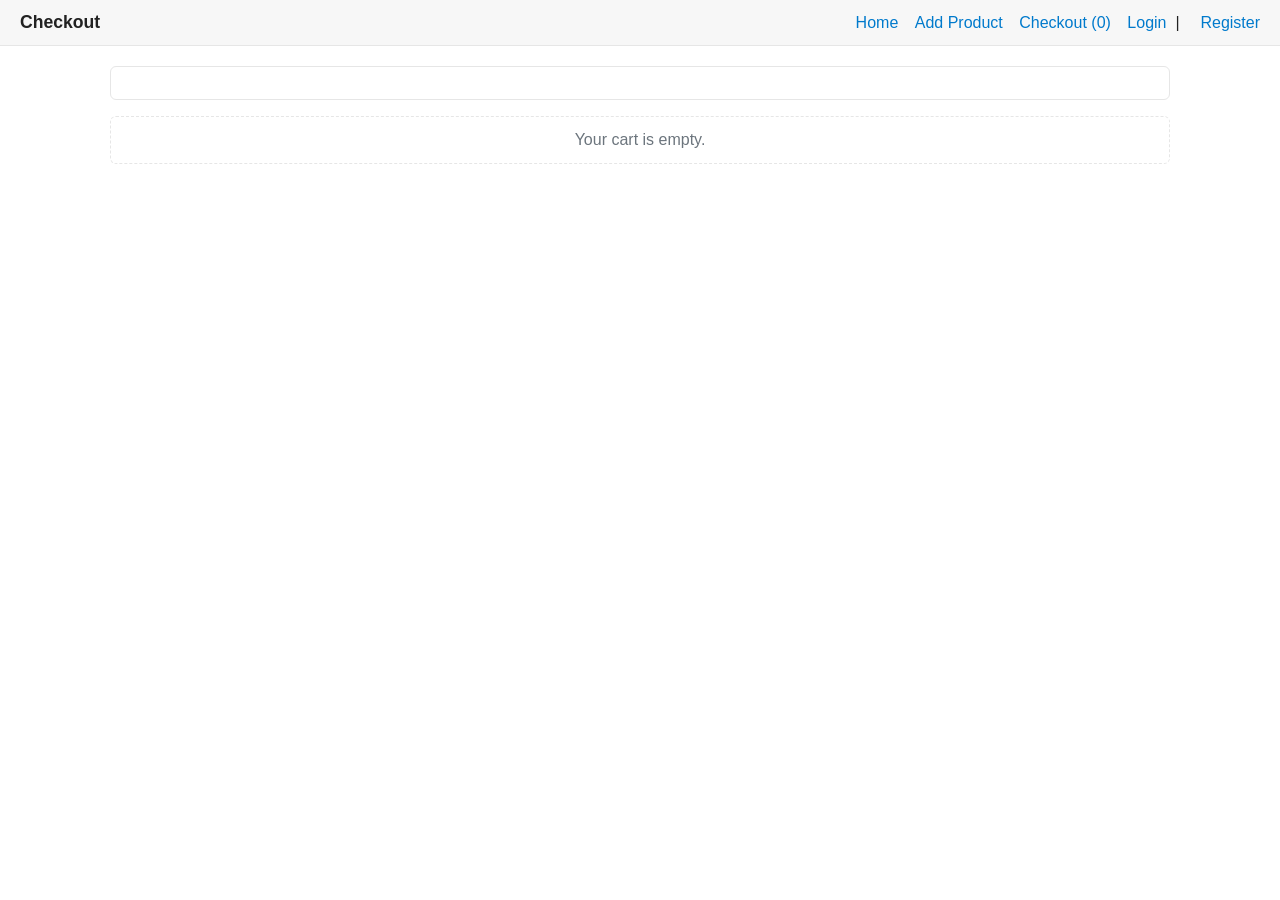
==== checkout.html @ 92d8baeb "Add register page with sequential validation" ====
<!doctype html>
<html lang="en">
<head>
  <meta charset="utf-8" />
  <meta name="viewport" content="width=device-width,initial-scale=1" />
  <title>Checkout</title>
  <link rel="stylesheet" href="css/style.css" />
</head>
<body>
  <header class="site-header">
    <h1>Checkout</h1>
    <nav>
      <a href="index.html">Home</a>
      <a href="add-product.html">Add Product</a>
      <a href="checkout.html">Checkout (<span id="cart-count">0</span>)</a>
      <span id="user-area"></span>
    </nav>
  </header>

  <main>
    <section id="cart-area"></section>

    <section id="payment" style="display:none">
      <h2>Payment</h2>
      <label><input type="radio" name="method" value="ewallet" checked /> E-Wallet</label>
      <label><input type="radio" name="method" value="bank" /> Bank (QR)</label>

      <div id="ewallet-form">
        <label>Wallet ID / Email
          <input id="wallet-id" type="text" required />
        </label>
      </div>

      <div id="bank-qr" style="display:none">
        <p>Scan this QR with your banking app:</p>
        <div class="qr-placeholder">[QR CODE]</div>
      </div>

      <div class="actions">
        <button id="pay" class="btn primary">Pay</button>
      </div>
    </section>

    <p id="empty-msg" class="muted">Your cart is empty.</p>
  </main>

  <script src="js/app.js"></script>
  <script>
    const cartArea = document.getElementById('cart-area');
    const emptyMsg = document.getElementById('empty-msg');
    const paymentSection = document.getElementById('payment');
    const methodEls = document.querySelectorAll('input[name="method"]');

    const renderCart = () => {
      const cart = getCart();
      cartArea.innerHTML = '';
      if (!cart || cart.length === 0) {
        emptyMsg.style.display = 'block';
        paymentSection.style.display = 'none';
        return;
      }
      emptyMsg.style.display = 'none';
      paymentSection.style.display = '';
      const products = getProducts();
      let total = 0;
      cart.forEach(item => {
        const p = products.find(x => x.id === item.id);
        if (!p) return;
        total += p.price * item.qty;
        const row = document.createElement('div');
        row.className = 'cart-row';
        const opts = item.options || {};
        const optsLabel = [];
        if (opts.size) optsLabel.push('Size: ' + escapeHtml(opts.size));
        if (opts.color) optsLabel.push('Color: ' + escapeHtml(opts.color));
        const optsText = optsLabel.length ? ` (${optsLabel.join(', ')})` : '';
        row.innerHTML = `${escapeHtml(p.name)}${optsText} x ${item.qty} — $${(p.price * item.qty).toFixed(2)}`;
        cartArea.appendChild(row);
      });
      const totalEl = document.createElement('h3');
      totalEl.textContent = 'Total: $' + total.toFixed(2);
      cartArea.appendChild(totalEl);
    }

    // payment method toggles
    methodEls.forEach(el => el.addEventListener('change', () => {
      const val = document.querySelector('input[name="method"]:checked').value;
      document.getElementById('ewallet-form').style.display = val === 'ewallet' ? '' : 'none';
      document.getElementById('bank-qr').style.display = val === 'bank' ? '' : 'none';
    }));

    document.getElementById('pay').addEventListener('click', () => {
      const method = document.querySelector('input[name="method"]:checked').value;
      if (method === 'ewallet') {
        const wallet = document.getElementById('wallet-id').value.trim();
        if (!wallet) return alert('Enter wallet ID or email');
      }
      // Simulate payment success
      alert('Payment successful');
      saveCart([]);
      updateCartCount();
      renderCart();
    });

    renderCart();
    updateCartCount();
  </script>
</body>
</html>
---- css/style.css ----
/* Basic site styles */
:root{
  --bg:#ffffff;
  --muted:#6c757d;
  --accent:#007acc;
  --danger:#d9534f;
  --border:#e6e6e6;
  --radius:6px;
}
*{box-sizing:border-box}
body{
  font-family:Segoe UI,Roboto,Arial,sans-serif;
  margin:0;padding:0;color:#222;background:var(--bg);
  -webkit-font-smoothing:antialiased;-moz-osx-font-smoothing:grayscale;
}
.site-header{
  display:flex;justify-content:space-between;align-items:center;padding:12px 20px;background:#f7f7f7;border-bottom:1px solid var(--border);
}
.site-header h1{margin:0;font-size:1.1rem}
.site-header nav a{margin-left:12px;text-decoration:none;color:var(--accent)}
main{padding:20px;max-width:1100px;margin:0 auto}

/* Layout grid */
.grid{display:grid;grid-template-columns:repeat(auto-fill,minmax(220px,1fr));gap:16px}

/* Card */
.card{border:1px solid var(--border);padding:12px;border-radius:var(--radius);background:#fff;display:flex;flex-direction:column}
.card img{width:100%;height:140px;object-fit:cover;border-radius:4px}
.card h3{margin:8px 0;font-size:1.05rem}
.card .meta{color:var(--muted);font-size:0.9rem;margin-bottom:6px}
.price{font-weight:700;margin:6px 0}

/* Buttons */
.btn{padding:8px 12px;border-radius:4px;border:1px solid var(--accent);background:transparent;color:var(--accent);cursor:pointer}
.btn.primary{background:var(--accent);color:#fff;border-color:var(--accent);padding:10px 16px;font-weight:600;border-radius:6px;box-shadow:0 4px 12px rgba(0,122,204,0.12)}
.btn.primary:hover{filter:brightness(.95);transform:translateY(-1px)}
.btn[disabled]{opacity:0.6;cursor:not-allowed}

/* Forms & panels */
.panel{background:#fff;border:1px solid var(--border);border-radius:var(--radius);padding:16px;margin-bottom:18px}
.multistep label{display:block;margin:8px 0;font-size:0.95rem}
input[type="text"], input[type="number"], input[type="url"], textarea, select{
  width:100%;padding:10px;border:1px solid #ccc;border-radius:6px;font-size:1rem;margin-top:6px;height:42px;transition:box-shadow .12s ease,border-color .12s ease;
}
textarea{min-height:100px;resize:vertical;padding:10px;height:auto}
.actions{margin-top:12px}
.muted{color:var(--muted)}

/* Small helpers */
.qr-placeholder{width:180px;height:180px;border:2px dashed #666;display:flex;align-items:center;justify-content:center}
.cart-row{padding:6px 0;border-bottom:1px solid var(--border)}

/* Validation styles */
.input-error{border-color:var(--danger) !important; box-shadow:0 0 0 2px rgba(217,83,79,0.05);} 
.error-msg{color:var(--danger);font-size:0.9rem;margin-top:6px;font-weight:600}
input:disabled, select:disabled, textarea:disabled{opacity:0.7}

/* Auth form styles (Login/Register) */
.auth-wrapper{min-height:calc(100vh - 72px);display:flex;align-items:center;justify-content:center;padding:24px}
main form, .auth-card{
  max-width:420px;width:100%;margin:0 auto;background:#fff;border:1px solid var(--border);border-radius:var(--radius);padding:20px;box-shadow:0 6px 18px rgba(0,0,0,0.04)
}
main form h2{margin-top:0;font-size:1.25rem;margin-bottom:12px;text-align:center}
main form label{display:block;margin:10px 0;font-weight:600}

/* two-column rows for form fields: fixed label column + flexible input column */
.form-row{display:flex;align-items:center;justify-content:space-between;gap:16px;margin:12px 0}
.form-label{width:140px;flex:0 0 140px;text-align:right;padding-right:12px;font-weight:600}
.form-field{flex:1;min-width:0;display:flex;flex-direction:column}
.form-field input, .form-field textarea, .form-field select{width:100%;}

main form .actions{display:flex;justify-content:flex-end;align-items:center;gap:8px;margin-top:20px}
.auth-footer{margin-top:14px;text-align:center;color:var(--muted);font-size:0.95rem}
.auth-footer a{color:var(--accent);text-decoration:none}

/* stack labels and inputs on narrow screens */
@media (max-width:640px){
  .form-row{flex-direction:column;align-items:stretch}
  .form-label{width:auto;text-align:left;padding-right:0}
  main form .actions{justify-content:center}
  main form .actions .btn{width:100%;}
  main form{padding:14px}
}
input:focus, textarea:focus, select:focus{outline:none;box-shadow:0 0 0 3px rgba(0,122,204,0.08);border-color:var(--accent)}

/* Checkout styles */
#cart-area{background:#fff;border:1px solid var(--border);padding:16px;border-radius:var(--radius);margin-bottom:16px}
#cart-area .cart-row{display:flex;justify-content:space-between;align-items:center;padding:10px 0;border-bottom:1px solid var(--border)}
#cart-area .cart-row .name{font-weight:600}
#cart-area .cart-row .meta{color:var(--muted);font-size:0.9rem;margin-left:8px}
#cart-area .cart-row:last-child{border-bottom:none}
#cart-area h3{margin-top:12px;text-align:right}
#empty-msg{padding:14px;background:#fff;border:1px dashed var(--border);border-radius:var(--radius);text-align:center}

#payment{background:#fff;border:1px solid var(--border);padding:16px;border-radius:var(--radius);margin-bottom:16px}
#payment label{display:block;margin:10px 0}
#payment .actions{display:flex;justify-content:flex-end}
#payment .qr-placeholder{width:220px;height:220px;border-radius:8px;border:1px dashed #888;display:flex;align-items:center;justify-content:center;margin:12px 0}

/* Smaller QR on mobile */
@media (max-width:640px){
  .grid{grid-template-columns:repeat(auto-fill,minmax(160px,1fr));}
  .site-header{padding:10px}
  main{padding:12px}
  main form{margin:12px;padding:14px}
  #cart-area .cart-row{flex-direction:column;align-items:flex-start}
  #payment .qr-placeholder{width:100%;height:160px}
}
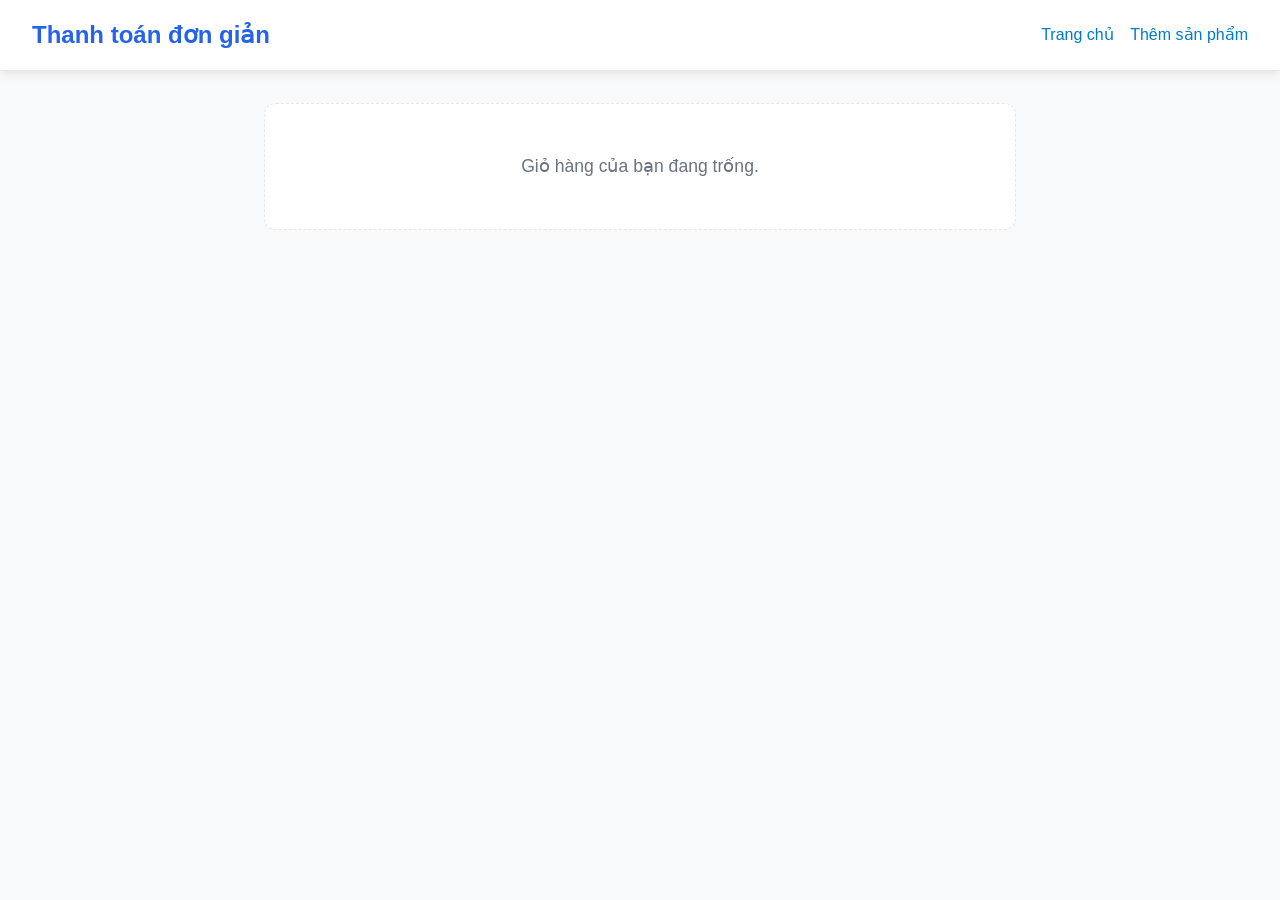
==== commit 27c384a1: "Change greeting from 'Hello' to 'Goodbye'" ====
--- a/checkout.html
+++ b/checkout.html
@@ -1,109 +1,891 @@
 <!doctype html>
-<html lang="en">
+<html lang="vi">
 <head>
   <meta charset="utf-8" />
   <meta name="viewport" content="width=device-width,initial-scale=1" />
-  <title>Checkout</title>
+  <title>Thanh toán đơn giản</title>
   <link rel="stylesheet" href="css/style.css" />
+  <style>
+    /* Reset và base styles */
+    * {
+      box-sizing: border-box;
+      margin: 0;
+      padding: 0;
+    }
+    
+    body {
+      font-family: -apple-system, BlinkMacSystemFont, 'Segoe UI', Roboto, sans-serif;
+      line-height: 1.6;
+      color: #333;
+      background-color: #f8f9fa;
+    }
+    
+    .site-header {
+      background: white;
+      padding: 1rem 2rem;
+      box-shadow: 0 2px 10px rgba(0,0,0,0.1);
+      display: flex;
+      justify-content: space-between;
+      align-items: center;
+      margin-bottom: 2rem;
+    }
+    
+    .site-header h1 {
+      font-size: 1.5rem;
+      color: #2563eb;
+    }
+    
+    nav a {
+      margin-left: 1.5rem;
+      text-decoration: none;
+      color: #4b5563;
+      font-weight: 500;
+    }
+    
+    nav a:hover {
+      color: #2563eb;
+    }
+    
+    main {
+      max-width: 800px;
+      margin: 0 auto;
+      padding: 0 1.5rem 2rem;
+    }
+    
+    /* Form container */
+    .checkout-form {
+      background: white;
+      padding: 2rem;
+      border-radius: 12px;
+      box-shadow: 0 4px 20px rgba(0,0,0,0.08);
+    }
+    
+    .checkout-form h2 {
+      color: #1f2937;
+      margin-bottom: 1.5rem;
+      padding-bottom: 0.75rem;
+      border-bottom: 2px solid #e5e7eb;
+      font-size: 1.5rem;
+    }
+    
+    .form-section {
+      margin-bottom: 2rem;
+    }
+    
+    .section-title {
+      display: flex;
+      align-items: center;
+      margin-bottom: 1.25rem;
+      color: #374151;
+      font-size: 1.1rem;
+      font-weight: 600;
+    }
+    
+    .section-title svg {
+      margin-right: 0.75rem;
+      color: #2563eb;
+    }
+    
+    /* Form groups */
+    .form-group {
+      margin-bottom: 1.5rem;
+    }
+    
+    .form-group label {
+      display: block;
+      margin-bottom: 0.5rem;
+      font-weight: 500;
+      color: #4b5563;
+    }
+    
+    .form-group input[type="text"],
+    .form-group input[type="email"],
+    .form-group input[type="tel"],
+    .form-group select,
+    .form-group textarea {
+      width: 100%;
+      padding: 0.875rem;
+      border: 1.5px solid #d1d5db;
+      border-radius: 8px;
+      font-size: 1rem;
+      transition: all 0.2s;
+      background: white;
+    }
+    
+    .form-group input:focus,
+    .form-group select:focus,
+    .form-group textarea:focus {
+      outline: none;
+      border-color: #2563eb;
+      box-shadow: 0 0 0 3px rgba(37, 99, 235, 0.1);
+    }
+    
+    .form-group input.error,
+    .form-group select.error,
+    .form-group textarea.error {
+      border-color: #dc2626;
+    }
+    
+    .error-message {
+      color: #dc2626;
+      font-size: 0.875rem;
+      margin-top: 0.375rem;
+      display: none;
+    }
+    
+    /* Radio button group */
+    .radio-group {
+      display: flex;
+      gap: 1.5rem;
+      flex-wrap: wrap;
+    }
+    
+    .radio-option {
+      flex: 1;
+      min-width: 200px;
+    }
+    
+    .radio-option input[type="radio"] {
+      display: none;
+    }
+    
+    .radio-label {
+      display: block;
+      padding: 1.25rem;
+      border: 2px solid #e5e7eb;
+      border-radius: 8px;
+      cursor: pointer;
+      transition: all 0.2s;
+    }
+    
+    .radio-label:hover {
+      border-color: #2563eb;
+      background: #f0f9ff;
+    }
+    
+    .radio-label.selected {
+      border-color: #2563eb;
+      background: #eff6ff;
+    }
+    
+    .radio-label .title {
+      font-weight: 600;
+      margin-bottom: 0.25rem;
+      color: #1f2937;
+    }
+    
+    .radio-label .desc {
+      font-size: 0.9rem;
+      color: #6b7280;
+    }
+    
+    /* Address cascade */
+    .address-cascade {
+      display: grid;
+      grid-template-columns: repeat(auto-fit, minmax(200px, 1fr));
+      gap: 1rem;
+      margin-bottom: 1rem;
+    }
+    
+    /* Conditional shipping info */
+    .shipping-info {
+      padding: 1.5rem;
+      background: #f9fafb;
+      border-radius: 8px;
+      border: 1px solid #e5e7eb;
+      margin-top: 1rem;
+      animation: fadeIn 0.3s ease;
+    }
+    
+    @keyframes fadeIn {
+      from { opacity: 0; transform: translateY(-10px); }
+      to { opacity: 1; transform: translateY(0); }
+    }
+    
+    /* Order summary - SIMPLIFIED */
+    .order-summary-simple {
+      background: #f8fafc;
+      padding: 1.5rem;
+      border-radius: 8px;
+      margin-top: 2rem;
+      border: 1px solid #e2e8f0;
+    }
+
+    /* Layout: form + summary */
+    .checkout-layout {
+      display: flex;
+      gap: 1.5rem;
+      align-items: flex-start;
+      margin-top: 0.5rem;
+    }
+
+    .checkout-form {
+      flex: 2 1 0px;
+      margin-top: 0;
+    }
+
+    .order-summary-simple {
+      flex: 1 0 280px;
+      margin-top: 0;
+      position: sticky;
+      top: 1.25rem;
+      height: fit-content;
+    }
+    
+    .summary-total {
+      display: flex;
+      justify-content: space-between;
+      align-items: center;
+      font-size: 1.25rem;
+      font-weight: 700;
+      color: #1f2937;
+    }
+    
+    .summary-total .amount {
+      color: #2563eb;
+      font-size: 1.5rem;
+    }
+    
+    /* Submit button */
+    .submit-btn {
+      width: 100%;
+      padding: 1rem;
+      background: #2563eb;
+      color: white;
+      border: none;
+      border-radius: 8px;
+      font-size: 1.125rem;
+      font-weight: 600;
+      cursor: pointer;
+      transition: background 0.2s;
+      margin-top: 2rem;
+    }
+    
+    .submit-btn:hover {
+      background: #1d4ed8;
+    }
+    
+    .submit-btn:disabled {
+      background: #9ca3af;
+      cursor: not-allowed;
+    }
+    
+    /* Message */
+    #empty-msg {
+      text-align: center;
+      color: #6b7280;
+      font-size: 1.1rem;
+      padding: 3rem;
+      background: white;
+      border-radius: 12px;
+    }
+    
+    /* Responsive */
+    @media (max-width: 640px) {
+      .site-header {
+        flex-direction: column;
+        gap: 1rem;
+        text-align: center;
+      }
+      
+      nav a {
+        margin: 0 0.75rem;
+      }
+      
+      .checkout-form {
+        padding: 1.5rem;
+      }
+      
+      .address-cascade {
+        grid-template-columns: 1fr;
+      }
+      
+      .radio-group {
+        flex-direction: column;
+      }
+      
+      .radio-option {
+        min-width: 100%;
+      }
+    }
+  </style>
 </head>
 <body>
   <header class="site-header">
-    <h1>Checkout</h1>
+    <h1>Thanh toán đơn giản</h1>
     <nav>
-      <a href="index.html">Home</a>
-      <a href="add-product.html">Add Product</a>
-      <a href="checkout.html">Checkout (<span id="cart-count">0</span>)</a>
+      <a href="index.html">Trang chủ</a>
+      <a href="add-product.html">Thêm sản phẩm</a>
       <span id="user-area"></span>
     </nav>
   </header>
 
   <main>
-    <section id="cart-area"></section>
-
-    <section id="payment" style="display:none">
-      <h2>Payment</h2>
-      <label><input type="radio" name="method" value="ewallet" checked /> E-Wallet</label>
-      <label><input type="radio" name="method" value="bank" /> Bank (QR)</label>
-
-      <div id="ewallet-form">
-        <label>Wallet ID / Email
-          <input id="wallet-id" type="text" required />
-        </label>
+    <div id="empty-msg" class="muted" style="display:none">Giỏ hàng của bạn đang trống.</div>
+    
+    <div class="checkout-layout" style="display:none">
+      <form id="checkout-form" class="checkout-form">
+      <!-- THÔNG TIN KHÁCH HÀNG -->
+      <div class="form-section">
+        <h2>Thông tin khách hàng</h2>
+        
+        <div class="form-group">
+          <label for="fullName">Họ và tên *</label>
+          <input type="text" id="fullName" name="fullName" placeholder="Nguyễn Văn A" required />
+          <div class="error-message" id="name-error">Vui lòng nhập họ tên</div>
+        </div>
+        
+        <div class="form-group">
+          <label for="phone">Số điện thoại *</label>
+          <input type="tel" id="phone" name="phone" placeholder="0912345678" required />
+          <div class="error-message" id="phone-error">Vui lòng nhập số điện thoại hợp lệ (10-11 số)</div>
+        </div>
+        
+        <div class="form-group">
+          <label for="email">Email *</label>
+          <input type="email" id="email" name="email" placeholder="nguyenvana@email.com" required />
+          <div class="error-message" id="email-error">Vui lòng nhập email hợp lệ</div>
+        </div>
       </div>
-
-      <div id="bank-qr" style="display:none">
-        <p>Scan this QR with your banking app:</p>
-        <div class="qr-placeholder">[QR CODE]</div>
+      
+      <!-- PHƯƠNG THỨC NHẬN HÀNG -->
+      <div class="form-section">
+        <h2>Phương thức nhận hàng</h2>
+        
+        <div class="radio-group">
+          <div class="radio-option">
+            <input type="radio" id="delivery-shipping" name="deliveryMethod" value="shipping" />
+            <label for="delivery-shipping" class="radio-label">
+              <div class="title">🚚 Giao hàng tận nơi</div>
+              <div class="desc">Nhận hàng tại địa chỉ của bạn</div>
+            </label>
+          </div>
+          
+          <div class="radio-option">
+            <input type="radio" id="delivery-pickup" name="deliveryMethod" value="pickup" />
+            <label for="delivery-pickup" class="radio-label">
+              <div class="title">🏪 Nhận tại cửa hàng</div>
+              <div class="desc">Đến lấy tại địa chỉ cửa hàng</div>
+            </label>
+          </div>
+        </div>
       </div>
-
-      <div class="actions">
-        <button id="pay" class="btn primary">Pay</button>
+      
+      <!-- THÔNG TIN GIAO HÀNG (chỉ hiện khi chọn giao hàng) -->
+      <div id="shipping-info-section" class="form-section">
+        <h2>Thông tin giao hàng</h2>
+        
+        <div class="shipping-info">
+          <div class="address-cascade">
+            <div class="form-group">
+              <label for="province">Tỉnh/Thành phố *</label>
+              <select id="province" name="province" required>
+                <option value="">Chọn tỉnh/thành phố</option>
+                <option value="hanoi">Hà Nội</option>
+                <option value="hcm">TP Hồ Chí Minh</option>
+                <option value="danang">Đà Nẵng</option>
+                <option value="haiphong">Hải Phòng</option>
+                <option value="cantho">Cần Thơ</option>
+              </select>
+              <div class="error-message" id="province-error">Vui lòng chọn tỉnh/thành phố</div>
+            </div>
+            
+            <div class="form-group">
+              <label for="district">Quận/Huyện *</label>
+              <select id="district" name="district" required disabled>
+                <option value="">Chọn quận/huyện</option>
+              </select>
+              <div class="error-message" id="district-error">Vui lòng chọn quận/huyện</div>
+            </div>
+            
+            <div class="form-group">
+              <label for="ward">Phường/Xã *</label>
+              <select id="ward" name="ward" required disabled>
+                <option value="">Chọn phường/xã</option>
+              </select>
+              <div class="error-message" id="ward-error">Vui lòng chọn phường/xã</div>
+            </div>
+          </div>
+          
+          <div class="form-group">
+            <label for="address">Địa chỉ chi tiết *</label>
+            <input type="text" id="address" name="address" placeholder="Số nhà, tên đường, tòa nhà..." required />
+            <div class="error-message" id="address-error">Vui lòng nhập địa chỉ chi tiết</div>
+          </div>
+          
+          <div class="form-group">
+            <label for="addressNote">Ghi chú địa chỉ (tùy chọn)</label>
+            <textarea id="addressNote" name="addressNote" rows="3" placeholder="Ví dụ: Chung cư A, lầu 3, gần siêu thị B..."></textarea>
+          </div>
+        </div>
       </div>
-    </section>
-
-    <p id="empty-msg" class="muted">Your cart is empty.</p>
+      
+      <!-- THÔNG TIN CỬA HÀNG (chỉ hiện khi chọn nhận tại cửa hàng) -->
+      <div id="pickup-info-section" class="form-section" style="display:none">
+        <h2>Thông tin nhận hàng</h2>
+        
+        <div class="shipping-info">
+          <div class="form-group">
+            <label>Địa chỉ cửa hàng</label>
+            <div style="padding: 1rem; background: white; border-radius: 6px; border: 1px solid #e5e7eb;">
+              <p style="font-weight: 600; margin-bottom: 0.5rem;">📍 Cửa hàng chính</p>
+              <p>123 Đường ABC, Quận 1, TP. Hồ Chí Minh</p>
+              <p style="color: #6b7280; font-size: 0.9rem; margin-top: 0.5rem;">
+                ⏰ Giờ mở cửa: 8:00 - 22:00 (Thứ 2 - Chủ nhật)
+              </p>
+            </div>
+          </div>
+          
+          <div class="form-group">
+            <label for="pickupNote">Ghi chú (tùy chọn)</label>
+            <textarea id="pickupNote" name="pickupNote" rows="2" placeholder="Ví dụ: Nhận hàng sau 18:00..."></textarea>
+          </div>
+        </div>
+      </div>
+      
+      <!-- TỔNG ĐƠN HÀNG (ĐƠN GIẢN) -->
+        <!-- NÚT XÁC NHẬN -->
+        <button type="submit" class="submit-btn">Xác nhận đơn hàng</button>
+      </form>
+
+      <aside class="order-summary-simple">
+        <div class="summary-total">
+          <span>Tổng thanh toán:</span>
+          <span class="amount" id="order-total">$0.00</span>
+        </div>
+        <p style="color: #6b7280; font-size: 0.9rem; margin-top: 0.5rem; text-align: center;">
+          Đã bao gồm thuế (nếu có)
+        </p>
+      </aside>
+    </div>
   </main>
 
-  <script src="js/app.js"></script>
   <script>
-    const cartArea = document.getElementById('cart-area');
-    const emptyMsg = document.getElementById('empty-msg');
-    const paymentSection = document.getElementById('payment');
-    const methodEls = document.querySelectorAll('input[name="method"]');
-
-    const renderCart = () => {
+    // Cart functions (giữ nguyên từ file cũ)
+    function getCart() {
+      try {
+        return JSON.parse(localStorage.getItem('cart')) || [];
+      } catch {
+        return [];
+      }
+    }
+    
+    function getProducts() {
+      try {
+        return JSON.parse(localStorage.getItem('products')) || [];
+      } catch {
+        return [];
+      }
+    }
+    
+    function escapeHtml(text) {
+      const div = document.createElement('div');
+      div.textContent = text;
+      return div.innerHTML;
+    }
+    
+    function updateCartCount() {
       const cart = getCart();
-      cartArea.innerHTML = '';
+      const count = cart.reduce((sum, item) => sum + (item.qty || 1), 0);
+      const countEl = document.getElementById('cart-count');
+      if (countEl) countEl.textContent = count;
+    }
+
+    // Khởi tạo trang
+    document.addEventListener('DOMContentLoaded', function() {
+      const cart = getCart();
+      const emptyMsg = document.getElementById('empty-msg');
+      const checkoutLayout = document.querySelector('.checkout-layout');
+      const checkoutFormEl = document.getElementById('checkout-form');
+      
       if (!cart || cart.length === 0) {
         emptyMsg.style.display = 'block';
-        paymentSection.style.display = 'none';
-        return;
-      }
-      emptyMsg.style.display = 'none';
-      paymentSection.style.display = '';
+        if (checkoutLayout) checkoutLayout.style.display = 'none';
+      } else {
+        emptyMsg.style.display = 'none';
+        if (checkoutLayout) checkoutLayout.style.display = 'flex';
+        calculateOrderTotal();
+      }
+      
+      updateCartCount();
+      initForm();
+    });
+
+    // Tính tổng đơn hàng (đơn giản)
+    function calculateOrderTotal() {
+      const cart = getCart();
       const products = getProducts();
+      
       let total = 0;
       cart.forEach(item => {
-        const p = products.find(x => x.id === item.id);
-        if (!p) return;
-        total += p.price * item.qty;
-        const row = document.createElement('div');
-        row.className = 'cart-row';
-        const opts = item.options || {};
-        const optsLabel = [];
-        if (opts.size) optsLabel.push('Size: ' + escapeHtml(opts.size));
-        if (opts.color) optsLabel.push('Color: ' + escapeHtml(opts.color));
-        const optsText = optsLabel.length ? ` (${optsLabel.join(', ')})` : '';
-        row.innerHTML = `${escapeHtml(p.name)}${optsText} x ${item.qty} — $${(p.price * item.qty).toFixed(2)}`;
-        cartArea.appendChild(row);
+        const product = products.find(p => p.id === item.id);
+        if (product) {
+          total += (product.price || 0) * (item.qty || 1);
+        }
       });
-      const totalEl = document.createElement('h3');
-      totalEl.textContent = 'Total: $' + total.toFixed(2);
-      cartArea.appendChild(totalEl);
-    }
-
-    // payment method toggles
-    methodEls.forEach(el => el.addEventListener('change', () => {
-      const val = document.querySelector('input[name="method"]:checked').value;
-      document.getElementById('ewallet-form').style.display = val === 'ewallet' ? '' : 'none';
-      document.getElementById('bank-qr').style.display = val === 'bank' ? '' : 'none';
-    }));
-
-    document.getElementById('pay').addEventListener('click', () => {
-      const method = document.querySelector('input[name="method"]:checked').value;
-      if (method === 'ewallet') {
-        const wallet = document.getElementById('wallet-id').value.trim();
-        if (!wallet) return alert('Enter wallet ID or email');
-      }
-      // Simulate payment success
-      alert('Payment successful');
-      saveCart([]);
-      updateCartCount();
-      renderCart();
-    });
-
-    renderCart();
-    updateCartCount();
+      
+      document.getElementById('order-total').textContent = '$' + total.toFixed(2);
+    }
+
+    // Khởi tạo form
+    function initForm() {
+      // Toggle phương thức nhận hàng
+      const deliveryMethodRadios = document.querySelectorAll('input[name="deliveryMethod"]');
+      const shippingSection = document.getElementById('shipping-info-section');
+      const pickupSection = document.getElementById('pickup-info-section');
+
+      // Fields in top-to-bottom order
+      const fullName = document.getElementById('fullName');
+      const phone = document.getElementById('phone');
+      const email = document.getElementById('email');
+      const submitBtn = document.querySelector('.submit-btn');
+      const provinceSelect = document.getElementById('province');
+      const districtSelect = document.getElementById('district');
+      const wardSelect = document.getElementById('ward');
+      const addressInput = document.getElementById('address');
+
+      // Utility validators (no UI changes)
+      function validName(val) {
+        return val && val.trim().length > 0;
+      }
+      function validPhone(val) {
+        return /^(0[0-9]{9,10})$/.test((val||'').trim());
+      }
+      function validEmail(val) {
+        return /^[^\s@]+@[^\s@]+\.[^\s@]+$/.test((val||'').trim());
+      }
+
+      // Update sequential enabled/disabled state
+      function updateSequentialState() {
+        // Step 1 -> enable phone
+        if (validName(fullName.value)) {
+          phone.disabled = false;
+        } else {
+          phone.disabled = true;
+          phone.classList.remove('error');
+        }
+
+        // Step 2 -> enable email
+        if (!phone.disabled && validPhone(phone.value)) {
+          email.disabled = false;
+        } else {
+          email.disabled = true;
+          email.classList.remove('error');
+        }
+
+        // Step 3 -> enable delivery method radios
+        const deliveryEnabled = !email.disabled && validEmail(email.value);
+        deliveryMethodRadios.forEach(r => r.disabled = !deliveryEnabled);
+
+        // If a delivery method is selected, show appropriate section and enable its fields
+        const selected = document.querySelector('input[name="deliveryMethod"]:checked');
+        if (!selected) {
+          shippingSection.style.display = 'none';
+          pickupSection.style.display = 'none';
+          // disable and clear shipping fields
+          provinceSelect.disabled = true;
+          districtSelect.disabled = true;
+          wardSelect.disabled = true;
+          addressInput.disabled = true;
+          ['province','district','ward','address'].forEach(id => {
+            const el = document.getElementById(id);
+            if (el) el.removeAttribute('required');
+          });
+        } else if (selected.value === 'shipping') {
+          shippingSection.style.display = 'block';
+          pickupSection.style.display = 'none';
+          // enable province only; the rest follow cascade
+          provinceSelect.disabled = false;
+          if (provinceSelect.value) districtSelect.disabled = false; else districtSelect.disabled = true;
+          if (districtSelect.value) wardSelect.disabled = false; else wardSelect.disabled = true;
+          if (wardSelect.value) addressInput.disabled = false; else addressInput.disabled = true;
+          // set required on shipping fields only when enabled
+          if (!provinceSelect.disabled) provinceSelect.setAttribute('required',''); else provinceSelect.removeAttribute('required');
+          if (!districtSelect.disabled) districtSelect.setAttribute('required',''); else districtSelect.removeAttribute('required');
+          if (!wardSelect.disabled) wardSelect.setAttribute('required',''); else wardSelect.removeAttribute('required');
+          if (!addressInput.disabled) addressInput.setAttribute('required',''); else addressInput.removeAttribute('required');
+        } else {
+          // pickup
+          shippingSection.style.display = 'none';
+          pickupSection.style.display = 'block';
+          provinceSelect.disabled = true;
+          districtSelect.disabled = true;
+          wardSelect.disabled = true;
+          addressInput.disabled = true;
+          ['province','district','ward','address'].forEach(id => {
+            const el = document.getElementById(id);
+            if (el) el.removeAttribute('required');
+            if (el) el.classList.remove('error');
+            const err = document.getElementById(id + '-error'); if (err) err.style.display = 'none';
+          });
+        }
+
+        // Notes should always be editable
+        const addressNote = document.getElementById('addressNote');
+        const pickupNote = document.getElementById('pickupNote');
+        if (addressNote) addressNote.disabled = false;
+        if (pickupNote) pickupNote.disabled = false;
+
+        // Update submit button via existing validateForm
+        submitBtn.disabled = !validateForm();
+      }
+
+      // Wire up inputs to re-evaluate sequence as user types/changes
+      [fullName, phone, email, provinceSelect, districtSelect, wardSelect, addressInput].forEach(el => {
+        if (!el) return;
+        el.addEventListener('input', () => { validateField(el); updateSequentialState(); });
+        el.addEventListener('change', () => { validateField(el); updateSequentialState(); });
+      });
+
+      // Radio change handler: update UI classes and then sequential state
+      deliveryMethodRadios.forEach(radio => {
+        radio.addEventListener('change', function() {
+          document.querySelectorAll('.radio-label').forEach(label => label.classList.remove('selected'));
+          const selectedLabel = document.querySelector(`label[for="${this.id}"]`);
+          if (selectedLabel) selectedLabel.classList.add('selected');
+          updateSequentialState();
+        });
+      });
+
+      // Initialize: hide sections and disable fields until user progresses
+      shippingSection.style.display = 'none';
+      pickupSection.style.display = 'none';
+      phone.disabled = true;
+      email.disabled = true;
+      deliveryMethodRadios.forEach(r => r.disabled = true);
+      provinceSelect.disabled = true;
+      districtSelect.disabled = true;
+      wardSelect.disabled = true;
+      addressInput.disabled = true;
+      submitBtn.disabled = true;
+      
+      // Cascade địa chỉ (mẫu)
+      
+      // Dữ liệu mẫu cho cascade dropdown
+      const addressData = {
+        'hanoi': {
+          name: 'Hà Nội',
+          districts: {
+            'hbt': { name: 'Hoàn Kiếm', wards: ['Phan Chu Trinh', 'Hàng Bài', 'Tràng Tiền'] },
+            'hbm': { name: 'Hai Bà Trưng', wards: ['Bạch Đằng', 'Bách Khoa', 'Đồng Tâm'] },
+            'cg': { name: 'Cầu Giấy', wards: ['Dịch Vọng', 'Nghĩa Đô', 'Quan Hoa'] }
+          }
+        },
+        'hcm': {
+          name: 'TP Hồ Chí Minh',
+          districts: {
+            'q1': { name: 'Quận 1', wards: ['Bến Nghé', 'Bến Thành', 'Nguyễn Thái Bình'] },
+            'q3': { name: 'Quận 3', wards: ['Võ Thị Sáu', 'Phường 2', 'Phường 3'] },
+            'qbt': { name: 'Bình Thạnh', wards: ['Phường 1', 'Phường 2', 'Phường 3'] }
+          }
+        },
+        'danang': {
+          name: 'Đà Nẵng',
+          districts: {
+            'hl': { name: 'Hải Châu', wards: ['Bình Hiên', 'Hải Châu I', 'Hải Châu II'] },
+            'st': { name: 'Sơn Trà', wards: ['An Hải Bắc', 'An Hải Đông', 'An Hải Tây'] },
+            'nt': { name: 'Ngũ Hành Sơn', wards: ['Hoà Hải', 'Hoà Quý', 'Mỹ An'] }
+          }
+        }
+      };
+      
+      provinceSelect.addEventListener('change', function() {
+        const provinceId = this.value;
+        
+        // Reset district và ward
+        districtSelect.innerHTML = '<option value="">Chọn quận/huyện</option>';
+        wardSelect.innerHTML = '<option value="">Chọn phường/xã</option>';
+        districtSelect.disabled = !provinceId;
+        wardSelect.disabled = true;
+        
+        if (provinceId && addressData[provinceId]) {
+          districtSelect.disabled = false;
+          const districts = addressData[provinceId].districts;
+          
+          for (const [id, district] of Object.entries(districts)) {
+            const option = document.createElement('option');
+            option.value = id;
+            option.textContent = district.name;
+            districtSelect.appendChild(option);
+          }
+        }
+        
+        validateForm();
+      });
+      
+      districtSelect.addEventListener('change', function() {
+        const provinceId = provinceSelect.value;
+        const districtId = this.value;
+        
+        // Reset ward
+        wardSelect.innerHTML = '<option value="">Chọn phường/xã</option>';
+        wardSelect.disabled = !districtId;
+        
+        if (provinceId && districtId && addressData[provinceId] && addressData[provinceId].districts[districtId]) {
+          wardSelect.disabled = false;
+          const wards = addressData[provinceId].districts[districtId].wards;
+          
+          wards.forEach(wardName => {
+            const option = document.createElement('option');
+            option.value = wardName.toLowerCase().replace(/ /g, '_');
+            option.textContent = wardName;
+            wardSelect.appendChild(option);
+          });
+        }
+        
+        validateForm();
+      });
+      
+      wardSelect.addEventListener('change', validateForm);
+      
+      // Real-time validation
+      const formInputs = document.querySelectorAll('#checkout-form input, #checkout-form select, #checkout-form textarea');
+      formInputs.forEach(input => {
+        input.addEventListener('input', validateForm);
+        input.addEventListener('change', validateForm);
+        input.addEventListener('blur', function() {
+          validateField(this);
+        });
+      });
+      
+      // Form submission
+      document.getElementById('checkout-form').addEventListener('submit', function(e) {
+        e.preventDefault();
+        
+        if (!validateForm()) {
+          alert('Vui lòng điền đầy đủ thông tin hợp lệ');
+          return;
+        }
+        
+        // Lấy dữ liệu form
+        const dmEl = document.querySelector('input[name="deliveryMethod"]:checked');
+        if (!dmEl) {
+          alert('Vui lòng chọn phương thức nhận hàng');
+          return;
+        }
+        const deliveryMethod = dmEl.value;
+
+        const formData = {
+          customer: {
+            fullName: document.getElementById('fullName').value,
+            phone: document.getElementById('phone').value,
+            email: document.getElementById('email').value
+          },
+          deliveryMethod: deliveryMethod,
+          orderTotal: document.getElementById('order-total').textContent,
+          items: getCart(),
+          timestamp: new Date().toISOString()
+        };
+        
+        // Thêm thông tin giao hàng hoặc nhận tại cửa hàng
+        if (formData.deliveryMethod === 'shipping') {
+          formData.shippingInfo = {
+            province: document.getElementById('province').options[document.getElementById('province').selectedIndex].text,
+            district: document.getElementById('district').options[document.getElementById('district').selectedIndex].text,
+            ward: document.getElementById('ward').options[document.getElementById('ward').selectedIndex].text,
+            address: document.getElementById('address').value,
+            note: document.getElementById('addressNote').value
+          };
+        } else {
+          formData.pickupInfo = {
+            note: document.getElementById('pickupNote').value
+          };
+        }
+        
+        // Lưu đơn hàng (trong thực tế sẽ gửi đến server)
+        const orders = JSON.parse(localStorage.getItem('orders') || '[]');
+        orders.push(formData);
+        localStorage.setItem('orders', JSON.stringify(orders));
+        
+        // Xóa giỏ hàng
+        localStorage.removeItem('cart');
+        
+        // Thông báo thành công
+        alert(`🎉 Đơn hàng đã được đặt thành công!\n\nTổng tiền: ${formData.orderTotal}\nChúng tôi sẽ liên hệ với bạn qua số điện thoại: ${formData.customer.phone}`);
+        
+        // Quay về trang chủ
+        window.location.href = 'index.html';
+      });
+    }
+
+    // Validation functions
+    function validateField(field) {
+      const errorElement = document.getElementById(field.id + '-error');
+      if (!errorElement) return true;
+      
+      let isValid = true;
+      let message = '';
+      
+      // Clear previous error state
+      field.classList.remove('error');
+      errorElement.style.display = 'none';
+      
+      // Check required
+      if (field.hasAttribute('required') && !field.value.trim()) {
+        isValid = false;
+        message = 'Trường này là bắt buộc';
+      }
+      
+      // Specific validations
+      else if (field.id === 'phone' && field.value.trim()) {
+        const phoneRegex = /^(0[0-9]{9,10})$/;
+        if (!phoneRegex.test(field.value.trim())) {
+          isValid = false;
+          message = 'Số điện thoại không hợp lệ (10-11 số, bắt đầu bằng 0)';
+        }
+      }
+      
+      else if (field.id === 'email' && field.value.trim()) {
+        const emailRegex = /^[^\s@]+@[^\s@]+\.[^\s@]+$/;
+        if (!emailRegex.test(field.value.trim())) {
+          isValid = false;
+          message = 'Email không hợp lệ';
+        }
+      }
+      
+      // Apply validation result
+      if (!isValid) {
+        field.classList.add('error');
+        errorElement.textContent = message;
+        errorElement.style.display = 'block';
+      }
+      
+      return isValid;
+    }
+    
+      function validateForm() {
+      let isValid = true;
+      const submitBtn = document.querySelector('.submit-btn');
+      
+      // Validate all enabled required fields
+      const requiredFields = document.querySelectorAll('#checkout-form [required]:not([disabled])');
+      requiredFields.forEach(field => {
+        if (!validateField(field)) {
+          isValid = false;
+        }
+      });
+      
+      // Special validation for shipping info
+      const dmEl = document.querySelector('input[name="deliveryMethod"]:checked');
+      const deliveryMethod = dmEl ? dmEl.value : null;
+      if (!deliveryMethod) {
+        isValid = false;
+      }
+      if (deliveryMethod === 'shipping') {
+        const shippingFields = ['province', 'district', 'ward', 'address'];
+        shippingFields.forEach(fieldId => {
+          const field = document.getElementById(fieldId);
+          if (field && !validateField(field)) {
+            isValid = false;
+          }
+        });
+      }
+      
+      // Update submit button state
+      submitBtn.disabled = !isValid;
+      
+      return isValid;
+    }
   </script>
 </body>
-</html>+</html>
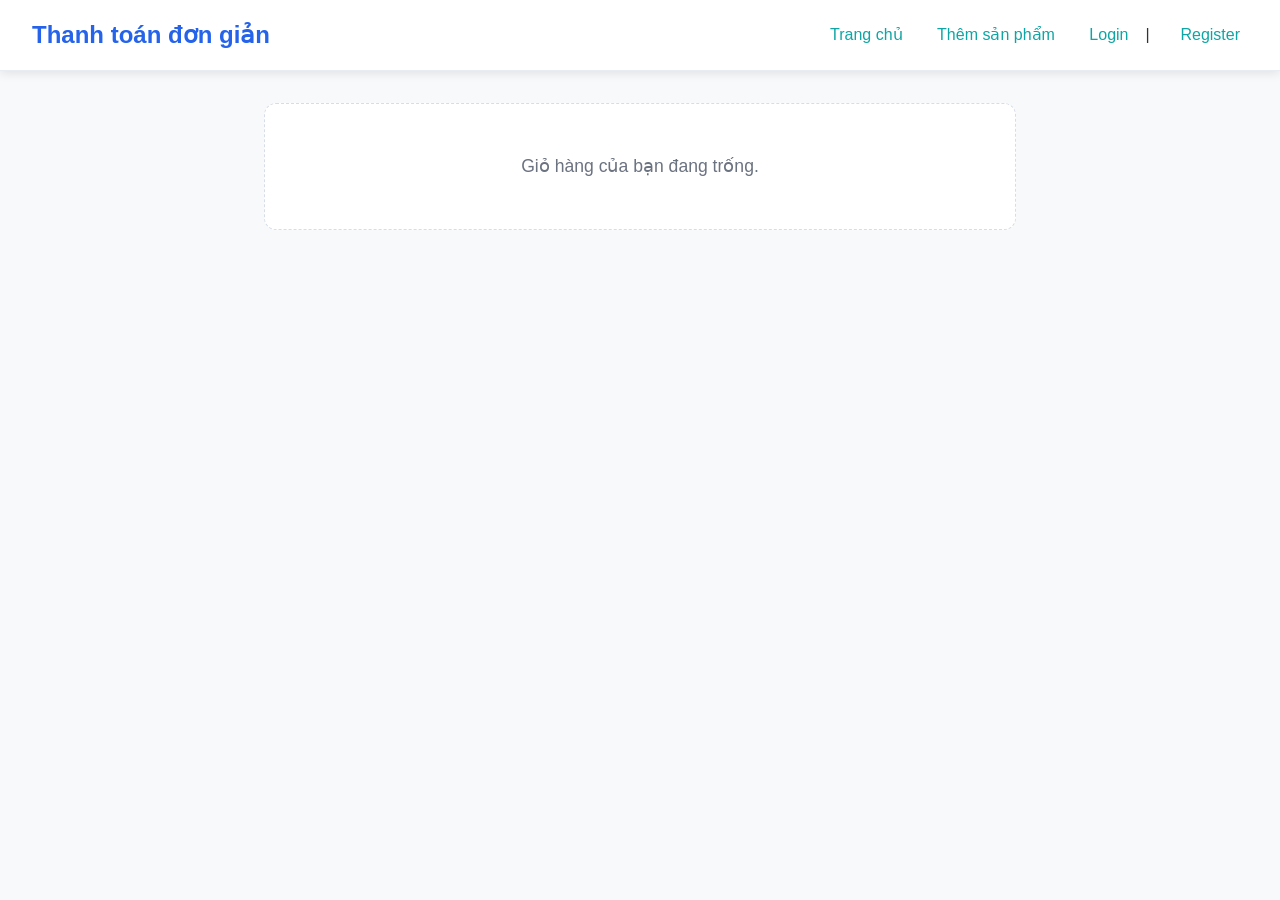
==== commit a643e236: "Update checkout.html" ====
--- a/checkout.html
+++ b/checkout.html
@@ -1,891 +1,1077 @@
 <!doctype html>
 <html lang="vi">
-<head>
-  <meta charset="utf-8" />
-  <meta name="viewport" content="width=device-width,initial-scale=1" />
-  <title>Thanh toán đơn giản</title>
-  <link rel="stylesheet" href="css/style.css" />
-  <style>
-    /* Reset và base styles */
-    * {
-      box-sizing: border-box;
-      margin: 0;
-      padding: 0;
-    }
-    
-    body {
-      font-family: -apple-system, BlinkMacSystemFont, 'Segoe UI', Roboto, sans-serif;
-      line-height: 1.6;
-      color: #333;
-      background-color: #f8f9fa;
-    }
-    
-    .site-header {
-      background: white;
-      padding: 1rem 2rem;
-      box-shadow: 0 2px 10px rgba(0,0,0,0.1);
-      display: flex;
-      justify-content: space-between;
-      align-items: center;
-      margin-bottom: 2rem;
-    }
-    
-    .site-header h1 {
-      font-size: 1.5rem;
-      color: #2563eb;
-    }
-    
-    nav a {
-      margin-left: 1.5rem;
-      text-decoration: none;
-      color: #4b5563;
-      font-weight: 500;
-    }
-    
-    nav a:hover {
-      color: #2563eb;
-    }
-    
-    main {
-      max-width: 800px;
-      margin: 0 auto;
-      padding: 0 1.5rem 2rem;
-    }
-    
-    /* Form container */
-    .checkout-form {
-      background: white;
-      padding: 2rem;
-      border-radius: 12px;
-      box-shadow: 0 4px 20px rgba(0,0,0,0.08);
-    }
-    
-    .checkout-form h2 {
-      color: #1f2937;
-      margin-bottom: 1.5rem;
-      padding-bottom: 0.75rem;
-      border-bottom: 2px solid #e5e7eb;
-      font-size: 1.5rem;
-    }
-    
-    .form-section {
-      margin-bottom: 2rem;
-    }
-    
-    .section-title {
-      display: flex;
-      align-items: center;
-      margin-bottom: 1.25rem;
-      color: #374151;
-      font-size: 1.1rem;
-      font-weight: 600;
-    }
-    
-    .section-title svg {
-      margin-right: 0.75rem;
-      color: #2563eb;
-    }
-    
-    /* Form groups */
-    .form-group {
-      margin-bottom: 1.5rem;
-    }
-    
-    .form-group label {
-      display: block;
-      margin-bottom: 0.5rem;
-      font-weight: 500;
-      color: #4b5563;
-    }
-    
-    .form-group input[type="text"],
-    .form-group input[type="email"],
-    .form-group input[type="tel"],
-    .form-group select,
-    .form-group textarea {
-      width: 100%;
-      padding: 0.875rem;
-      border: 1.5px solid #d1d5db;
-      border-radius: 8px;
-      font-size: 1rem;
-      transition: all 0.2s;
-      background: white;
-    }
-    
-    .form-group input:focus,
-    .form-group select:focus,
-    .form-group textarea:focus {
-      outline: none;
-      border-color: #2563eb;
-      box-shadow: 0 0 0 3px rgba(37, 99, 235, 0.1);
-    }
-    
-    .form-group input.error,
-    .form-group select.error,
-    .form-group textarea.error {
-      border-color: #dc2626;
-    }
-    
-    .error-message {
-      color: #dc2626;
-      font-size: 0.875rem;
-      margin-top: 0.375rem;
-      display: none;
-    }
-    
-    /* Radio button group */
-    .radio-group {
-      display: flex;
-      gap: 1.5rem;
-      flex-wrap: wrap;
-    }
-    
-    .radio-option {
-      flex: 1;
-      min-width: 200px;
-    }
-    
-    .radio-option input[type="radio"] {
-      display: none;
-    }
-    
-    .radio-label {
-      display: block;
-      padding: 1.25rem;
-      border: 2px solid #e5e7eb;
-      border-radius: 8px;
-      cursor: pointer;
-      transition: all 0.2s;
-    }
-    
-    .radio-label:hover {
-      border-color: #2563eb;
-      background: #f0f9ff;
-    }
-    
-    .radio-label.selected {
-      border-color: #2563eb;
-      background: #eff6ff;
-    }
-    
-    .radio-label .title {
-      font-weight: 600;
-      margin-bottom: 0.25rem;
-      color: #1f2937;
-    }
-    
-    .radio-label .desc {
-      font-size: 0.9rem;
-      color: #6b7280;
-    }
-    
-    /* Address cascade */
-    .address-cascade {
-      display: grid;
-      grid-template-columns: repeat(auto-fit, minmax(200px, 1fr));
-      gap: 1rem;
-      margin-bottom: 1rem;
-    }
-    
-    /* Conditional shipping info */
-    .shipping-info {
-      padding: 1.5rem;
-      background: #f9fafb;
-      border-radius: 8px;
-      border: 1px solid #e5e7eb;
-      margin-top: 1rem;
-      animation: fadeIn 0.3s ease;
-    }
-    
-    @keyframes fadeIn {
-      from { opacity: 0; transform: translateY(-10px); }
-      to { opacity: 1; transform: translateY(0); }
-    }
-    
-    /* Order summary - SIMPLIFIED */
-    .order-summary-simple {
-      background: #f8fafc;
-      padding: 1.5rem;
-      border-radius: 8px;
-      margin-top: 2rem;
-      border: 1px solid #e2e8f0;
-    }
-
-    /* Layout: form + summary */
-    .checkout-layout {
-      display: flex;
-      gap: 1.5rem;
-      align-items: flex-start;
-      margin-top: 0.5rem;
-    }
-
-    .checkout-form {
-      flex: 2 1 0px;
-      margin-top: 0;
-    }
-
-    .order-summary-simple {
-      flex: 1 0 280px;
-      margin-top: 0;
-      position: sticky;
-      top: 1.25rem;
-      height: fit-content;
-    }
-    
-    .summary-total {
-      display: flex;
-      justify-content: space-between;
-      align-items: center;
-      font-size: 1.25rem;
-      font-weight: 700;
-      color: #1f2937;
-    }
-    
-    .summary-total .amount {
-      color: #2563eb;
-      font-size: 1.5rem;
-    }
-    
-    /* Submit button */
-    .submit-btn {
-      width: 100%;
-      padding: 1rem;
-      background: #2563eb;
-      color: white;
-      border: none;
-      border-radius: 8px;
-      font-size: 1.125rem;
-      font-weight: 600;
-      cursor: pointer;
-      transition: background 0.2s;
-      margin-top: 2rem;
-    }
-    
-    .submit-btn:hover {
-      background: #1d4ed8;
-    }
-    
-    .submit-btn:disabled {
-      background: #9ca3af;
-      cursor: not-allowed;
-    }
-    
-    /* Message */
-    #empty-msg {
-      text-align: center;
-      color: #6b7280;
-      font-size: 1.1rem;
-      padding: 3rem;
-      background: white;
-      border-radius: 12px;
-    }
-    
-    /* Responsive */
-    @media (max-width: 640px) {
+  <head>
+    <meta charset="utf-8" />
+    <meta name="viewport" content="width=device-width,initial-scale=1" />
+    <title>Thanh toán đơn giản</title>
+    <link rel="stylesheet" href="css/style.css" />
+    <style>
+      /* Reset và base styles */
+      * {
+        box-sizing: border-box;
+        margin: 0;
+        padding: 0;
+      }
+
+      body {
+        font-family:
+          -apple-system, BlinkMacSystemFont, "Segoe UI", Roboto, sans-serif;
+        line-height: 1.6;
+        color: #333;
+        background-color: #f8f9fa;
+      }
+
       .site-header {
-        flex-direction: column;
+        background: white;
+        padding: 1rem 2rem;
+        box-shadow: 0 2px 10px rgba(0, 0, 0, 0.1);
+        display: flex;
+        justify-content: space-between;
+        align-items: center;
+        margin-bottom: 2rem;
+      }
+
+      .site-header h1 {
+        font-size: 1.5rem;
+        color: #2563eb;
+      }
+
+      nav a {
+        margin-left: 1.5rem;
+        text-decoration: none;
+        color: #4b5563;
+        font-weight: 500;
+      }
+
+      nav a:hover {
+        color: #2563eb;
+      }
+
+      main {
+        max-width: 800px;
+        margin: 0 auto;
+        padding: 0 1.5rem 2rem;
+      }
+
+      /* Form container */
+      .checkout-form {
+        background: white;
+        padding: 2rem;
+        border-radius: 12px;
+        box-shadow: 0 4px 20px rgba(0, 0, 0, 0.08);
+      }
+
+      .checkout-form h2 {
+        color: #1f2937;
+        margin-bottom: 1.5rem;
+        padding-bottom: 0.75rem;
+        border-bottom: 2px solid #e5e7eb;
+        font-size: 1.5rem;
+      }
+
+      .form-section {
+        margin-bottom: 2rem;
+      }
+
+      .section-title {
+        display: flex;
+        align-items: center;
+        margin-bottom: 1.25rem;
+        color: #374151;
+        font-size: 1.1rem;
+        font-weight: 600;
+      }
+
+      .section-title svg {
+        margin-right: 0.75rem;
+        color: #2563eb;
+      }
+
+      /* Form groups */
+      .form-group {
+        margin-bottom: 1.5rem;
+      }
+
+      .form-group label {
+        display: block;
+        margin-bottom: 0.5rem;
+        font-weight: 500;
+        color: #4b5563;
+      }
+
+      .form-group input[type="text"],
+      .form-group input[type="email"],
+      .form-group input[type="tel"],
+      .form-group select,
+      .form-group textarea {
+        width: 100%;
+        padding: 0.875rem;
+        border: 1.5px solid #d1d5db;
+        border-radius: 8px;
+        font-size: 1rem;
+        transition: all 0.2s;
+        background: white;
+      }
+
+      .form-group input:focus,
+      .form-group select:focus,
+      .form-group textarea:focus {
+        outline: none;
+        border-color: #2563eb;
+        box-shadow: 0 0 0 3px rgba(37, 99, 235, 0.1);
+      }
+
+      .form-group input.error,
+      .form-group select.error,
+      .form-group textarea.error {
+        border-color: #dc2626;
+      }
+
+      .error-message {
+        color: #dc2626;
+        font-size: 0.875rem;
+        margin-top: 0.375rem;
+        display: none;
+      }
+
+      /* Radio button group */
+      .radio-group {
+        display: flex;
+        gap: 1.5rem;
+        flex-wrap: wrap;
+      }
+
+      .radio-option {
+        flex: 1;
+        min-width: 200px;
+      }
+
+      .radio-option input[type="radio"] {
+        display: none;
+      }
+
+      .radio-label {
+        display: block;
+        padding: 1.25rem;
+        border: 2px solid #e5e7eb;
+        border-radius: 8px;
+        cursor: pointer;
+        transition: all 0.2s;
+      }
+
+      .radio-label:hover {
+        border-color: #2563eb;
+        background: #f0f9ff;
+      }
+
+      .radio-label.selected {
+        border-color: #2563eb;
+        background: #eff6ff;
+      }
+
+      .radio-label .title {
+        font-weight: 600;
+        margin-bottom: 0.25rem;
+        color: #1f2937;
+      }
+
+      .radio-label .desc {
+        font-size: 0.9rem;
+        color: #6b7280;
+      }
+
+      /* Address cascade */
+      .address-cascade {
+        display: grid;
+        grid-template-columns: repeat(auto-fit, minmax(200px, 1fr));
         gap: 1rem;
+        margin-bottom: 1rem;
+      }
+
+      /* Conditional shipping info */
+      .shipping-info {
+        padding: 1.5rem;
+        background: #f9fafb;
+        border-radius: 8px;
+        border: 1px solid #e5e7eb;
+        margin-top: 1rem;
+        animation: fadeIn 0.3s ease;
+      }
+
+      @keyframes fadeIn {
+        from {
+          opacity: 0;
+          transform: translateY(-10px);
+        }
+        to {
+          opacity: 1;
+          transform: translateY(0);
+        }
+      }
+
+      /* Order summary - SIMPLIFIED */
+      .order-summary-simple {
+        background: #f8fafc;
+        padding: 1.5rem;
+        border-radius: 8px;
+        margin-top: 2rem;
+        border: 1px solid #e2e8f0;
+      }
+
+      /* Layout: form + summary */
+      .checkout-layout {
+        display: flex;
+        gap: 1.5rem;
+        align-items: flex-start;
+        margin-top: 0.5rem;
+      }
+
+      .checkout-form {
+        flex: 2 1 0px;
+        margin-top: 0;
+      }
+
+      .order-summary-simple {
+        flex: 1 0 280px;
+        margin-top: 0;
+        position: sticky;
+        top: 1.25rem;
+        height: fit-content;
+      }
+
+      .summary-total {
+        display: flex;
+        justify-content: space-between;
+        align-items: center;
+        font-size: 1.25rem;
+        font-weight: 700;
+        color: #1f2937;
+      }
+
+      .summary-total .amount {
+        color: #2563eb;
+        font-size: 1.5rem;
+      }
+
+      /* Submit button */
+      .submit-btn {
+        width: 100%;
+        padding: 1rem;
+        background: #2563eb;
+        color: white;
+        border: none;
+        border-radius: 8px;
+        font-size: 1.125rem;
+        font-weight: 600;
+        cursor: pointer;
+        transition: background 0.2s;
+        margin-top: 2rem;
+      }
+
+      .submit-btn:hover {
+        background: #1d4ed8;
+      }
+
+      .submit-btn:disabled {
+        background: #9ca3af;
+        cursor: not-allowed;
+      }
+
+      /* Message */
+      #empty-msg {
         text-align: center;
-      }
-      
-      nav a {
-        margin: 0 0.75rem;
-      }
-      
-      .checkout-form {
-        padding: 1.5rem;
-      }
-      
-      .address-cascade {
-        grid-template-columns: 1fr;
-      }
-      
-      .radio-group {
-        flex-direction: column;
-      }
-      
-      .radio-option {
-        min-width: 100%;
-      }
-    }
-  </style>
-</head>
-<body>
-  <header class="site-header">
-    <h1>Thanh toán đơn giản</h1>
-    <nav>
-      <a href="index.html">Trang chủ</a>
-      <a href="add-product.html">Thêm sản phẩm</a>
-      <span id="user-area"></span>
-    </nav>
-  </header>
-
-  <main>
-    <div id="empty-msg" class="muted" style="display:none">Giỏ hàng của bạn đang trống.</div>
-    
-    <div class="checkout-layout" style="display:none">
-      <form id="checkout-form" class="checkout-form">
-      <!-- THÔNG TIN KHÁCH HÀNG -->
-      <div class="form-section">
-        <h2>Thông tin khách hàng</h2>
-        
-        <div class="form-group">
-          <label for="fullName">Họ và tên *</label>
-          <input type="text" id="fullName" name="fullName" placeholder="Nguyễn Văn A" required />
-          <div class="error-message" id="name-error">Vui lòng nhập họ tên</div>
-        </div>
-        
-        <div class="form-group">
-          <label for="phone">Số điện thoại *</label>
-          <input type="tel" id="phone" name="phone" placeholder="0912345678" required />
-          <div class="error-message" id="phone-error">Vui lòng nhập số điện thoại hợp lệ (10-11 số)</div>
-        </div>
-        
-        <div class="form-group">
-          <label for="email">Email *</label>
-          <input type="email" id="email" name="email" placeholder="nguyenvana@email.com" required />
-          <div class="error-message" id="email-error">Vui lòng nhập email hợp lệ</div>
-        </div>
+        color: #6b7280;
+        font-size: 1.1rem;
+        padding: 3rem;
+        background: white;
+        border-radius: 12px;
+      }
+
+      /* Responsive */
+      @media (max-width: 640px) {
+        .site-header {
+          flex-direction: column;
+          gap: 1rem;
+          text-align: center;
+        }
+
+        nav a {
+          margin: 0 0.75rem;
+        }
+
+        .checkout-form {
+          padding: 1.5rem;
+        }
+
+        .address-cascade {
+          grid-template-columns: 1fr;
+        }
+
+        .radio-group {
+          flex-direction: column;
+        }
+
+        .radio-option {
+          min-width: 100%;
+        }
+      }
+    </style>
+  </head>
+  <body>
+    <header class="site-header">
+      <h1>Thanh toán đơn giản</h1>
+      <nav>
+        <a href="index.html">Trang chủ</a>
+        <a href="add-product.html">Thêm sản phẩm</a>
+        <span id="user-area"></span>
+      </nav>
+    </header>
+
+    <main>
+      <div id="empty-msg" class="muted" style="display: none">
+        Giỏ hàng của bạn đang trống.
       </div>
-      
-      <!-- PHƯƠNG THỨC NHẬN HÀNG -->
-      <div class="form-section">
-        <h2>Phương thức nhận hàng</h2>
-        
-        <div class="radio-group">
-          <div class="radio-option">
-            <input type="radio" id="delivery-shipping" name="deliveryMethod" value="shipping" />
-            <label for="delivery-shipping" class="radio-label">
-              <div class="title">🚚 Giao hàng tận nơi</div>
-              <div class="desc">Nhận hàng tại địa chỉ của bạn</div>
-            </label>
-          </div>
-          
-          <div class="radio-option">
-            <input type="radio" id="delivery-pickup" name="deliveryMethod" value="pickup" />
-            <label for="delivery-pickup" class="radio-label">
-              <div class="title">🏪 Nhận tại cửa hàng</div>
-              <div class="desc">Đến lấy tại địa chỉ cửa hàng</div>
-            </label>
-          </div>
-        </div>
-      </div>
-      
-      <!-- THÔNG TIN GIAO HÀNG (chỉ hiện khi chọn giao hàng) -->
-      <div id="shipping-info-section" class="form-section">
-        <h2>Thông tin giao hàng</h2>
-        
-        <div class="shipping-info">
-          <div class="address-cascade">
+
+      <div class="checkout-layout" style="display: none">
+        <form id="checkout-form" class="checkout-form">
+          <!-- THÔNG TIN KHÁCH HÀNG -->
+          <div class="form-section">
+            <h2>Thông tin khách hàng</h2>
+
             <div class="form-group">
-              <label for="province">Tỉnh/Thành phố *</label>
-              <select id="province" name="province" required>
-                <option value="">Chọn tỉnh/thành phố</option>
-                <option value="hanoi">Hà Nội</option>
-                <option value="hcm">TP Hồ Chí Minh</option>
-                <option value="danang">Đà Nẵng</option>
-                <option value="haiphong">Hải Phòng</option>
-                <option value="cantho">Cần Thơ</option>
-              </select>
-              <div class="error-message" id="province-error">Vui lòng chọn tỉnh/thành phố</div>
+              <label for="fullName">Họ và tên *</label>
+              <input
+                type="text"
+                id="fullName"
+                name="fullName"
+                placeholder="Nguyễn Văn A"
+                required
+              />
+              <div class="error-message" id="name-error">
+                Vui lòng nhập họ tên
+              </div>
             </div>
-            
+
             <div class="form-group">
-              <label for="district">Quận/Huyện *</label>
-              <select id="district" name="district" required disabled>
-                <option value="">Chọn quận/huyện</option>
-              </select>
-              <div class="error-message" id="district-error">Vui lòng chọn quận/huyện</div>
+              <label for="phone">Số điện thoại *</label>
+              <input
+                type="tel"
+                id="phone"
+                name="phone"
+                placeholder="0912345678"
+                required
+              />
+              <div class="error-message" id="phone-error">
+                Vui lòng nhập số điện thoại hợp lệ (10-11 số)
+              </div>
             </div>
-            
+
             <div class="form-group">
-              <label for="ward">Phường/Xã *</label>
-              <select id="ward" name="ward" required disabled>
-                <option value="">Chọn phường/xã</option>
-              </select>
-              <div class="error-message" id="ward-error">Vui lòng chọn phường/xã</div>
+              <label for="email">Email *</label>
+              <input
+                type="email"
+                id="email"
+                name="email"
+                placeholder="nguyenvana@email.com"
+                required
+              />
+              <div class="error-message" id="email-error">
+                Vui lòng nhập email hợp lệ
+              </div>
             </div>
           </div>
-          
-          <div class="form-group">
-            <label for="address">Địa chỉ chi tiết *</label>
-            <input type="text" id="address" name="address" placeholder="Số nhà, tên đường, tòa nhà..." required />
-            <div class="error-message" id="address-error">Vui lòng nhập địa chỉ chi tiết</div>
-          </div>
-          
-          <div class="form-group">
-            <label for="addressNote">Ghi chú địa chỉ (tùy chọn)</label>
-            <textarea id="addressNote" name="addressNote" rows="3" placeholder="Ví dụ: Chung cư A, lầu 3, gần siêu thị B..."></textarea>
-          </div>
-        </div>
-      </div>
-      
-      <!-- THÔNG TIN CỬA HÀNG (chỉ hiện khi chọn nhận tại cửa hàng) -->
-      <div id="pickup-info-section" class="form-section" style="display:none">
-        <h2>Thông tin nhận hàng</h2>
-        
-        <div class="shipping-info">
-          <div class="form-group">
-            <label>Địa chỉ cửa hàng</label>
-            <div style="padding: 1rem; background: white; border-radius: 6px; border: 1px solid #e5e7eb;">
-              <p style="font-weight: 600; margin-bottom: 0.5rem;">📍 Cửa hàng chính</p>
-              <p>123 Đường ABC, Quận 1, TP. Hồ Chí Minh</p>
-              <p style="color: #6b7280; font-size: 0.9rem; margin-top: 0.5rem;">
-                ⏰ Giờ mở cửa: 8:00 - 22:00 (Thứ 2 - Chủ nhật)
-              </p>
+
+          <!-- PHƯƠNG THỨC NHẬN HÀNG -->
+          <div class="form-section">
+            <h2>Phương thức nhận hàng</h2>
+
+            <div class="radio-group">
+              <div class="radio-option">
+                <input
+                  type="radio"
+                  id="delivery-shipping"
+                  name="deliveryMethod"
+                  value="shipping"
+                />
+                <label for="delivery-shipping" class="radio-label">
+                  <div class="title">🚚 Giao hàng tận nơi</div>
+                  <div class="desc">Nhận hàng tại địa chỉ của bạn</div>
+                </label>
+              </div>
+
+              <div class="radio-option">
+                <input
+                  type="radio"
+                  id="delivery-pickup"
+                  name="deliveryMethod"
+                  value="pickup"
+                />
+                <label for="delivery-pickup" class="radio-label">
+                  <div class="title">🏪 Nhận tại cửa hàng</div>
+                  <div class="desc">Đến lấy tại địa chỉ cửa hàng</div>
+                </label>
+              </div>
             </div>
           </div>
-          
-          <div class="form-group">
-            <label for="pickupNote">Ghi chú (tùy chọn)</label>
-            <textarea id="pickupNote" name="pickupNote" rows="2" placeholder="Ví dụ: Nhận hàng sau 18:00..."></textarea>
+
+          <!-- THÔNG TIN GIAO HÀNG (chỉ hiện khi chọn giao hàng) -->
+          <div id="shipping-info-section" class="form-section">
+            <h2>Thông tin giao hàng</h2>
+
+            <div class="shipping-info">
+              <div class="address-cascade">
+                <div class="form-group">
+                  <label for="province">Tỉnh/Thành phố *</label>
+                  <select id="province" name="province" required>
+                    <option value="">Chọn tỉnh/thành phố</option>
+                    <option value="hanoi">Hà Nội</option>
+                    <option value="hcm">TP Hồ Chí Minh</option>
+                    <option value="danang">Đà Nẵng</option>
+                    <option value="haiphong">Hải Phòng</option>
+                    <option value="cantho">Cần Thơ</option>
+                  </select>
+                  <div class="error-message" id="province-error">
+                    Vui lòng chọn tỉnh/thành phố
+                  </div>
+                </div>
+
+                <div class="form-group">
+                  <label for="district">Quận/Huyện *</label>
+                  <select id="district" name="district" required disabled>
+                    <option value="">Chọn quận/huyện</option>
+                  </select>
+                  <div class="error-message" id="district-error">
+                    Vui lòng chọn quận/huyện
+                  </div>
+                </div>
+
+                <div class="form-group">
+                  <label for="ward">Phường/Xã *</label>
+                  <select id="ward" name="ward" required disabled>
+                    <option value="">Chọn phường/xã</option>
+                  </select>
+                  <div class="error-message" id="ward-error">
+                    Vui lòng chọn phường/xã
+                  </div>
+                </div>
+              </div>
+
+              <div class="form-group">
+                <label for="address">Địa chỉ chi tiết *</label>
+                <input
+                  type="text"
+                  id="address"
+                  name="address"
+                  placeholder="Số nhà, tên đường, tòa nhà..."
+                  required
+                />
+                <div class="error-message" id="address-error">
+                  Vui lòng nhập địa chỉ chi tiết
+                </div>
+              </div>
+
+              <div class="form-group">
+                <label for="addressNote">Ghi chú địa chỉ (tùy chọn)</label>
+                <textarea
+                  id="addressNote"
+                  name="addressNote"
+                  rows="3"
+                  placeholder="Ví dụ: Chung cư A, lầu 3, gần siêu thị B..."
+                ></textarea>
+              </div>
+            </div>
           </div>
-        </div>
+
+          <!-- THÔNG TIN CỬA HÀNG (chỉ hiện khi chọn nhận tại cửa hàng) -->
+          <div
+            id="pickup-info-section"
+            class="form-section"
+            style="display: none"
+          >
+            <h2>Thông tin nhận hàng</h2>
+
+            <div class="shipping-info">
+              <div class="form-group">
+                <label>Địa chỉ cửa hàng</label>
+                <div
+                  style="
+                    padding: 1rem;
+                    background: white;
+                    border-radius: 6px;
+                    border: 1px solid #e5e7eb;
+                  "
+                >
+                  <p style="font-weight: 600; margin-bottom: 0.5rem">
+                    📍 Cửa hàng chính
+                  </p>
+                  <p>123 Đường ABC, Quận 1, TP. Hồ Chí Minh</p>
+                  <p
+                    style="
+                      color: #6b7280;
+                      font-size: 0.9rem;
+                      margin-top: 0.5rem;
+                    "
+                  >
+                    ⏰ Giờ mở cửa: 8:00 - 22:00 (Thứ 2 - Chủ nhật)
+                  </p>
+                </div>
+              </div>
+
+              <div class="form-group">
+                <label for="pickupNote">Ghi chú (tùy chọn)</label>
+                <textarea
+                  id="pickupNote"
+                  name="pickupNote"
+                  rows="2"
+                  placeholder="Ví dụ: Nhận hàng sau 18:00..."
+                ></textarea>
+              </div>
+            </div>
+          </div>
+
+          <!-- TỔNG ĐƠN HÀNG (ĐƠN GIẢN) -->
+          <!-- NÚT XÁC NHẬN -->
+          <button type="submit" class="submit-btn">Xác nhận đơn hàng</button>
+        </form>
+
+        <aside class="order-summary-simple">
+          <div class="summary-total">
+            <span>Tổng thanh toán:</span>
+            <span class="amount" id="order-total">$0.00</span>
+          </div>
+          <p
+            style="
+              color: #6b7280;
+              font-size: 0.9rem;
+              margin-top: 0.5rem;
+              text-align: center;
+            "
+          >
+            Đã bao gồm thuế (nếu có)
+          </p>
+        </aside>
       </div>
-      
-      <!-- TỔNG ĐƠN HÀNG (ĐƠN GIẢN) -->
-        <!-- NÚT XÁC NHẬN -->
-        <button type="submit" class="submit-btn">Xác nhận đơn hàng</button>
-      </form>
-
-      <aside class="order-summary-simple">
-        <div class="summary-total">
-          <span>Tổng thanh toán:</span>
-          <span class="amount" id="order-total">$0.00</span>
-        </div>
-        <p style="color: #6b7280; font-size: 0.9rem; margin-top: 0.5rem; text-align: center;">
-          Đã bao gồm thuế (nếu có)
-        </p>
-      </aside>
-    </div>
-  </main>
-
-  <script>
-    // Cart functions (giữ nguyên từ file cũ)
-    function getCart() {
-      try {
-        return JSON.parse(localStorage.getItem('cart')) || [];
-      } catch {
-        return [];
-      }
-    }
-    
-    function getProducts() {
-      try {
-        return JSON.parse(localStorage.getItem('products')) || [];
-      } catch {
-        return [];
-      }
-    }
-    
-    function escapeHtml(text) {
-      const div = document.createElement('div');
-      div.textContent = text;
-      return div.innerHTML;
-    }
-    
-    function updateCartCount() {
-      const cart = getCart();
-      const count = cart.reduce((sum, item) => sum + (item.qty || 1), 0);
-      const countEl = document.getElementById('cart-count');
-      if (countEl) countEl.textContent = count;
-    }
-
-    // Khởi tạo trang
-    document.addEventListener('DOMContentLoaded', function() {
-      const cart = getCart();
-      const emptyMsg = document.getElementById('empty-msg');
-      const checkoutLayout = document.querySelector('.checkout-layout');
-      const checkoutFormEl = document.getElementById('checkout-form');
-      
-      if (!cart || cart.length === 0) {
-        emptyMsg.style.display = 'block';
-        if (checkoutLayout) checkoutLayout.style.display = 'none';
-      } else {
-        emptyMsg.style.display = 'none';
-        if (checkoutLayout) checkoutLayout.style.display = 'flex';
-        calculateOrderTotal();
-      }
-      
-      updateCartCount();
-      initForm();
-    });
-
-    // Tính tổng đơn hàng (đơn giản)
-    function calculateOrderTotal() {
-      const cart = getCart();
-      const products = getProducts();
-      
-      let total = 0;
-      cart.forEach(item => {
-        const product = products.find(p => p.id === item.id);
-        if (product) {
-          total += (product.price || 0) * (item.qty || 1);
-        }
+    </main>
+
+    <script src="js/app.js"></script>
+
+    <script>
+      // Cart functions (giữ nguyên từ file cũ)
+      function getCart() {
+        try {
+          return JSON.parse(localStorage.getItem("cart")) || [];
+        } catch {
+          return [];
+        }
+      }
+
+      function getProducts() {
+        try {
+          return JSON.parse(localStorage.getItem("products")) || [];
+        } catch {
+          return [];
+        }
+      }
+
+      function escapeHtml(text) {
+        const div = document.createElement("div");
+        div.textContent = text;
+        return div.innerHTML;
+      }
+
+      function updateCartCount() {
+        const cart = getCart();
+        const count = cart.reduce((sum, item) => sum + (item.qty || 1), 0);
+        const countEl = document.getElementById("cart-count");
+        if (countEl) countEl.textContent = count;
+      }
+
+      // Khởi tạo trang
+      document.addEventListener("DOMContentLoaded", function () {
+        const cart = getCart();
+        const emptyMsg = document.getElementById("empty-msg");
+        const checkoutLayout = document.querySelector(".checkout-layout");
+        const checkoutFormEl = document.getElementById("checkout-form");
+
+        if (!cart || cart.length === 0) {
+          emptyMsg.style.display = "block";
+          if (checkoutLayout) checkoutLayout.style.display = "none";
+        } else {
+          emptyMsg.style.display = "none";
+          if (checkoutLayout) checkoutLayout.style.display = "flex";
+          calculateOrderTotal();
+        }
+
+        updateCartCount();
+        initForm();
       });
-      
-      document.getElementById('order-total').textContent = '$' + total.toFixed(2);
-    }
-
-    // Khởi tạo form
-    function initForm() {
-      // Toggle phương thức nhận hàng
-      const deliveryMethodRadios = document.querySelectorAll('input[name="deliveryMethod"]');
-      const shippingSection = document.getElementById('shipping-info-section');
-      const pickupSection = document.getElementById('pickup-info-section');
-
-      // Fields in top-to-bottom order
-      const fullName = document.getElementById('fullName');
-      const phone = document.getElementById('phone');
-      const email = document.getElementById('email');
-      const submitBtn = document.querySelector('.submit-btn');
-      const provinceSelect = document.getElementById('province');
-      const districtSelect = document.getElementById('district');
-      const wardSelect = document.getElementById('ward');
-      const addressInput = document.getElementById('address');
-
-      // Utility validators (no UI changes)
-      function validName(val) {
-        return val && val.trim().length > 0;
-      }
-      function validPhone(val) {
-        return /^(0[0-9]{9,10})$/.test((val||'').trim());
-      }
-      function validEmail(val) {
-        return /^[^\s@]+@[^\s@]+\.[^\s@]+$/.test((val||'').trim());
-      }
-
-      // Update sequential enabled/disabled state
-      function updateSequentialState() {
-        // Step 1 -> enable phone
-        if (validName(fullName.value)) {
-          phone.disabled = false;
-        } else {
-          phone.disabled = true;
-          phone.classList.remove('error');
-        }
-
-        // Step 2 -> enable email
-        if (!phone.disabled && validPhone(phone.value)) {
-          email.disabled = false;
-        } else {
-          email.disabled = true;
-          email.classList.remove('error');
-        }
-
-        // Step 3 -> enable delivery method radios
-        const deliveryEnabled = !email.disabled && validEmail(email.value);
-        deliveryMethodRadios.forEach(r => r.disabled = !deliveryEnabled);
-
-        // If a delivery method is selected, show appropriate section and enable its fields
-        const selected = document.querySelector('input[name="deliveryMethod"]:checked');
-        if (!selected) {
-          shippingSection.style.display = 'none';
-          pickupSection.style.display = 'none';
-          // disable and clear shipping fields
-          provinceSelect.disabled = true;
-          districtSelect.disabled = true;
+
+      // Tính tổng đơn hàng (đơn giản)
+      function calculateOrderTotal() {
+        const cart = getCart();
+        const products = getProducts();
+
+        let total = 0;
+        cart.forEach((item) => {
+          const product = products.find((p) => p.id === item.id);
+          if (product) {
+            total += (product.price || 0) * (item.qty || 1);
+          }
+        });
+
+        document.getElementById("order-total").textContent =
+          "$" + total.toFixed(2);
+      }
+
+      // Khởi tạo form
+      function initForm() {
+        // Toggle phương thức nhận hàng
+        const deliveryMethodRadios = document.querySelectorAll(
+          'input[name="deliveryMethod"]',
+        );
+        const shippingSection = document.getElementById(
+          "shipping-info-section",
+        );
+        const pickupSection = document.getElementById("pickup-info-section");
+
+        // Fields in top-to-bottom order
+        const fullName = document.getElementById("fullName");
+        const phone = document.getElementById("phone");
+        const email = document.getElementById("email");
+        const submitBtn = document.querySelector(".submit-btn");
+        const provinceSelect = document.getElementById("province");
+        const districtSelect = document.getElementById("district");
+        const wardSelect = document.getElementById("ward");
+        const addressInput = document.getElementById("address");
+
+        // Utility validators (no UI changes)
+        function validName(val) {
+          return val && val.trim().length > 0;
+        }
+        function validPhone(val) {
+          return /^(0[0-9]{9,10})$/.test((val || "").trim());
+        }
+        function validEmail(val) {
+          return /^[^\s@]+@[^\s@]+\.[^\s@]+$/.test((val || "").trim());
+        }
+
+        // Update sequential enabled/disabled state
+        function updateSequentialState() {
+          // Step 1 -> enable phone
+          if (validName(fullName.value)) {
+            phone.disabled = false;
+          } else {
+            phone.disabled = true;
+            phone.classList.remove("error");
+          }
+
+          // Step 2 -> enable email
+          if (!phone.disabled && validPhone(phone.value)) {
+            email.disabled = false;
+          } else {
+            email.disabled = true;
+            email.classList.remove("error");
+          }
+
+          // Step 3 -> enable delivery method radios
+          const deliveryEnabled = !email.disabled && validEmail(email.value);
+          deliveryMethodRadios.forEach((r) => (r.disabled = !deliveryEnabled));
+
+          // If a delivery method is selected, show appropriate section and enable its fields
+          const selected = document.querySelector(
+            'input[name="deliveryMethod"]:checked',
+          );
+          if (!selected) {
+            shippingSection.style.display = "none";
+            pickupSection.style.display = "none";
+            // disable and clear shipping fields
+            provinceSelect.disabled = true;
+            districtSelect.disabled = true;
+            wardSelect.disabled = true;
+            addressInput.disabled = true;
+            ["province", "district", "ward", "address"].forEach((id) => {
+              const el = document.getElementById(id);
+              if (el) el.removeAttribute("required");
+            });
+          } else if (selected.value === "shipping") {
+            shippingSection.style.display = "block";
+            pickupSection.style.display = "none";
+            // enable province only; the rest follow cascade
+            provinceSelect.disabled = false;
+            if (provinceSelect.value) districtSelect.disabled = false;
+            else districtSelect.disabled = true;
+            if (districtSelect.value) wardSelect.disabled = false;
+            else wardSelect.disabled = true;
+            if (wardSelect.value) addressInput.disabled = false;
+            else addressInput.disabled = true;
+            // set required on shipping fields only when enabled
+            if (!provinceSelect.disabled)
+              provinceSelect.setAttribute("required", "");
+            else provinceSelect.removeAttribute("required");
+            if (!districtSelect.disabled)
+              districtSelect.setAttribute("required", "");
+            else districtSelect.removeAttribute("required");
+            if (!wardSelect.disabled) wardSelect.setAttribute("required", "");
+            else wardSelect.removeAttribute("required");
+            if (!addressInput.disabled)
+              addressInput.setAttribute("required", "");
+            else addressInput.removeAttribute("required");
+          } else {
+            // pickup
+            shippingSection.style.display = "none";
+            pickupSection.style.display = "block";
+            provinceSelect.disabled = true;
+            districtSelect.disabled = true;
+            wardSelect.disabled = true;
+            addressInput.disabled = true;
+            ["province", "district", "ward", "address"].forEach((id) => {
+              const el = document.getElementById(id);
+              if (el) el.removeAttribute("required");
+              if (el) el.classList.remove("error");
+              const err = document.getElementById(id + "-error");
+              if (err) err.style.display = "none";
+            });
+          }
+
+          // Notes should always be editable
+          const addressNote = document.getElementById("addressNote");
+          const pickupNote = document.getElementById("pickupNote");
+          if (addressNote) addressNote.disabled = false;
+          if (pickupNote) pickupNote.disabled = false;
+
+          // Update submit button via existing validateForm
+          submitBtn.disabled = !validateForm();
+        }
+
+        // Wire up inputs to re-evaluate sequence as user types/changes
+        [
+          fullName,
+          phone,
+          email,
+          provinceSelect,
+          districtSelect,
+          wardSelect,
+          addressInput,
+        ].forEach((el) => {
+          if (!el) return;
+          el.addEventListener("input", () => {
+            validateField(el);
+            updateSequentialState();
+          });
+          el.addEventListener("change", () => {
+            validateField(el);
+            updateSequentialState();
+          });
+        });
+
+        // Radio change handler: update UI classes and then sequential state
+        deliveryMethodRadios.forEach((radio) => {
+          radio.addEventListener("change", function () {
+            document
+              .querySelectorAll(".radio-label")
+              .forEach((label) => label.classList.remove("selected"));
+            const selectedLabel = document.querySelector(
+              `label[for="${this.id}"]`,
+            );
+            if (selectedLabel) selectedLabel.classList.add("selected");
+            updateSequentialState();
+          });
+        });
+
+        // Initialize: hide sections and disable fields until user progresses
+        shippingSection.style.display = "none";
+        pickupSection.style.display = "none";
+        phone.disabled = true;
+        email.disabled = true;
+        deliveryMethodRadios.forEach((r) => (r.disabled = true));
+        provinceSelect.disabled = true;
+        districtSelect.disabled = true;
+        wardSelect.disabled = true;
+        addressInput.disabled = true;
+        submitBtn.disabled = true;
+
+        // Cascade địa chỉ (mẫu)
+
+        // Dữ liệu mẫu cho cascade dropdown
+        const addressData = {
+          hanoi: {
+            name: "Hà Nội",
+            districts: {
+              hbt: {
+                name: "Hoàn Kiếm",
+                wards: ["Phan Chu Trinh", "Hàng Bài", "Tràng Tiền"],
+              },
+              hbm: {
+                name: "Hai Bà Trưng",
+                wards: ["Bạch Đằng", "Bách Khoa", "Đồng Tâm"],
+              },
+              cg: {
+                name: "Cầu Giấy",
+                wards: ["Dịch Vọng", "Nghĩa Đô", "Quan Hoa"],
+              },
+            },
+          },
+          hcm: {
+            name: "TP Hồ Chí Minh",
+            districts: {
+              q1: {
+                name: "Quận 1",
+                wards: ["Bến Nghé", "Bến Thành", "Nguyễn Thái Bình"],
+              },
+              q3: {
+                name: "Quận 3",
+                wards: ["Võ Thị Sáu", "Phường 2", "Phường 3"],
+              },
+              qbt: {
+                name: "Bình Thạnh",
+                wards: ["Phường 1", "Phường 2", "Phường 3"],
+              },
+            },
+          },
+          danang: {
+            name: "Đà Nẵng",
+            districts: {
+              hl: {
+                name: "Hải Châu",
+                wards: ["Bình Hiên", "Hải Châu I", "Hải Châu II"],
+              },
+              st: {
+                name: "Sơn Trà",
+                wards: ["An Hải Bắc", "An Hải Đông", "An Hải Tây"],
+              },
+              nt: {
+                name: "Ngũ Hành Sơn",
+                wards: ["Hoà Hải", "Hoà Quý", "Mỹ An"],
+              },
+            },
+          },
+        };
+
+        provinceSelect.addEventListener("change", function () {
+          const provinceId = this.value;
+
+          // Reset district và ward
+          districtSelect.innerHTML =
+            '<option value="">Chọn quận/huyện</option>';
+          wardSelect.innerHTML = '<option value="">Chọn phường/xã</option>';
+          districtSelect.disabled = !provinceId;
           wardSelect.disabled = true;
-          addressInput.disabled = true;
-          ['province','district','ward','address'].forEach(id => {
-            const el = document.getElementById(id);
-            if (el) el.removeAttribute('required');
+
+          if (provinceId && addressData[provinceId]) {
+            districtSelect.disabled = false;
+            const districts = addressData[provinceId].districts;
+
+            for (const [id, district] of Object.entries(districts)) {
+              const option = document.createElement("option");
+              option.value = id;
+              option.textContent = district.name;
+              districtSelect.appendChild(option);
+            }
+          }
+
+          validateForm();
+        });
+
+        districtSelect.addEventListener("change", function () {
+          const provinceId = provinceSelect.value;
+          const districtId = this.value;
+
+          // Reset ward
+          wardSelect.innerHTML = '<option value="">Chọn phường/xã</option>';
+          wardSelect.disabled = !districtId;
+
+          if (
+            provinceId &&
+            districtId &&
+            addressData[provinceId] &&
+            addressData[provinceId].districts[districtId]
+          ) {
+            wardSelect.disabled = false;
+            const wards = addressData[provinceId].districts[districtId].wards;
+
+            wards.forEach((wardName) => {
+              const option = document.createElement("option");
+              option.value = wardName.toLowerCase().replace(/ /g, "_");
+              option.textContent = wardName;
+              wardSelect.appendChild(option);
+            });
+          }
+
+          validateForm();
+        });
+
+        wardSelect.addEventListener("change", validateForm);
+
+        // Real-time validation
+        const formInputs = document.querySelectorAll(
+          "#checkout-form input, #checkout-form select, #checkout-form textarea",
+        );
+        formInputs.forEach((input) => {
+          input.addEventListener("input", validateForm);
+          input.addEventListener("change", validateForm);
+          input.addEventListener("blur", function () {
+            validateField(this);
           });
-        } else if (selected.value === 'shipping') {
-          shippingSection.style.display = 'block';
-          pickupSection.style.display = 'none';
-          // enable province only; the rest follow cascade
-          provinceSelect.disabled = false;
-          if (provinceSelect.value) districtSelect.disabled = false; else districtSelect.disabled = true;
-          if (districtSelect.value) wardSelect.disabled = false; else wardSelect.disabled = true;
-          if (wardSelect.value) addressInput.disabled = false; else addressInput.disabled = true;
-          // set required on shipping fields only when enabled
-          if (!provinceSelect.disabled) provinceSelect.setAttribute('required',''); else provinceSelect.removeAttribute('required');
-          if (!districtSelect.disabled) districtSelect.setAttribute('required',''); else districtSelect.removeAttribute('required');
-          if (!wardSelect.disabled) wardSelect.setAttribute('required',''); else wardSelect.removeAttribute('required');
-          if (!addressInput.disabled) addressInput.setAttribute('required',''); else addressInput.removeAttribute('required');
-        } else {
-          // pickup
-          shippingSection.style.display = 'none';
-          pickupSection.style.display = 'block';
-          provinceSelect.disabled = true;
-          districtSelect.disabled = true;
-          wardSelect.disabled = true;
-          addressInput.disabled = true;
-          ['province','district','ward','address'].forEach(id => {
-            const el = document.getElementById(id);
-            if (el) el.removeAttribute('required');
-            if (el) el.classList.remove('error');
-            const err = document.getElementById(id + '-error'); if (err) err.style.display = 'none';
+        });
+
+        // Form submission
+        document
+          .getElementById("checkout-form")
+          .addEventListener("submit", function (e) {
+            e.preventDefault();
+
+            if (!validateForm()) {
+              alert("Vui lòng điền đầy đủ thông tin hợp lệ");
+              return;
+            }
+
+            // Lấy dữ liệu form
+            const dmEl = document.querySelector(
+              'input[name="deliveryMethod"]:checked',
+            );
+            if (!dmEl) {
+              alert("Vui lòng chọn phương thức nhận hàng");
+              return;
+            }
+            const deliveryMethod = dmEl.value;
+
+            const formData = {
+              customer: {
+                fullName: document.getElementById("fullName").value,
+                phone: document.getElementById("phone").value,
+                email: document.getElementById("email").value,
+              },
+              deliveryMethod: deliveryMethod,
+              orderTotal: document.getElementById("order-total").textContent,
+              items: getCart(),
+              timestamp: new Date().toISOString(),
+            };
+
+            // Thêm thông tin giao hàng hoặc nhận tại cửa hàng
+            if (formData.deliveryMethod === "shipping") {
+              formData.shippingInfo = {
+                province:
+                  document.getElementById("province").options[
+                    document.getElementById("province").selectedIndex
+                  ].text,
+                district:
+                  document.getElementById("district").options[
+                    document.getElementById("district").selectedIndex
+                  ].text,
+                ward: document.getElementById("ward").options[
+                  document.getElementById("ward").selectedIndex
+                ].text,
+                address: document.getElementById("address").value,
+                note: document.getElementById("addressNote").value,
+              };
+            } else {
+              formData.pickupInfo = {
+                note: document.getElementById("pickupNote").value,
+              };
+            }
+
+            // Lưu đơn hàng (trong thực tế sẽ gửi đến server)
+            const orders = JSON.parse(localStorage.getItem("orders") || "[]");
+            orders.push(formData);
+            localStorage.setItem("orders", JSON.stringify(orders));
+
+            // Xóa giỏ hàng
+            localStorage.removeItem("cart");
+
+            // Thông báo thành công (toast nếu có, fallback alert)
+            const successMsg = `🎉 Đơn hàng đã được đặt thành công! Tổng tiền: ${formData.orderTotal}. Chúng tôi sẽ liên hệ bạn qua: ${formData.customer.phone}`;
+            if (typeof showToast === "function") {
+              showToast(successMsg, "success", { duration: 3500 });
+              setTimeout(() => {
+                window.location.href = "index.html";
+              }, 1200);
+            } else {
+              alert(successMsg);
+              window.location.href = "index.html";
+            }
           });
-        }
-
-        // Notes should always be editable
-        const addressNote = document.getElementById('addressNote');
-        const pickupNote = document.getElementById('pickupNote');
-        if (addressNote) addressNote.disabled = false;
-        if (pickupNote) pickupNote.disabled = false;
-
-        // Update submit button via existing validateForm
-        submitBtn.disabled = !validateForm();
-      }
-
-      // Wire up inputs to re-evaluate sequence as user types/changes
-      [fullName, phone, email, provinceSelect, districtSelect, wardSelect, addressInput].forEach(el => {
-        if (!el) return;
-        el.addEventListener('input', () => { validateField(el); updateSequentialState(); });
-        el.addEventListener('change', () => { validateField(el); updateSequentialState(); });
-      });
-
-      // Radio change handler: update UI classes and then sequential state
-      deliveryMethodRadios.forEach(radio => {
-        radio.addEventListener('change', function() {
-          document.querySelectorAll('.radio-label').forEach(label => label.classList.remove('selected'));
-          const selectedLabel = document.querySelector(`label[for="${this.id}"]`);
-          if (selectedLabel) selectedLabel.classList.add('selected');
-          updateSequentialState();
-        });
-      });
-
-      // Initialize: hide sections and disable fields until user progresses
-      shippingSection.style.display = 'none';
-      pickupSection.style.display = 'none';
-      phone.disabled = true;
-      email.disabled = true;
-      deliveryMethodRadios.forEach(r => r.disabled = true);
-      provinceSelect.disabled = true;
-      districtSelect.disabled = true;
-      wardSelect.disabled = true;
-      addressInput.disabled = true;
-      submitBtn.disabled = true;
-      
-      // Cascade địa chỉ (mẫu)
-      
-      // Dữ liệu mẫu cho cascade dropdown
-      const addressData = {
-        'hanoi': {
-          name: 'Hà Nội',
-          districts: {
-            'hbt': { name: 'Hoàn Kiếm', wards: ['Phan Chu Trinh', 'Hàng Bài', 'Tràng Tiền'] },
-            'hbm': { name: 'Hai Bà Trưng', wards: ['Bạch Đằng', 'Bách Khoa', 'Đồng Tâm'] },
-            'cg': { name: 'Cầu Giấy', wards: ['Dịch Vọng', 'Nghĩa Đô', 'Quan Hoa'] }
+      }
+
+      // Validation functions
+      function validateField(field) {
+        const errorElement = document.getElementById(field.id + "-error");
+        if (!errorElement) return true;
+
+        let isValid = true;
+        let message = "";
+
+        // Clear previous error state
+        field.classList.remove("error");
+        errorElement.style.display = "none";
+
+        // Check required
+        if (field.hasAttribute("required") && !field.value.trim()) {
+          isValid = false;
+          message = "Trường này là bắt buộc";
+        }
+
+        // Specific validations
+        else if (field.id === "phone" && field.value.trim()) {
+          const phoneRegex = /^(0[0-9]{9,10})$/;
+          if (!phoneRegex.test(field.value.trim())) {
+            isValid = false;
+            message = "Số điện thoại không hợp lệ (10-11 số, bắt đầu bằng 0)";
           }
-        },
-        'hcm': {
-          name: 'TP Hồ Chí Minh',
-          districts: {
-            'q1': { name: 'Quận 1', wards: ['Bến Nghé', 'Bến Thành', 'Nguyễn Thái Bình'] },
-            'q3': { name: 'Quận 3', wards: ['Võ Thị Sáu', 'Phường 2', 'Phường 3'] },
-            'qbt': { name: 'Bình Thạnh', wards: ['Phường 1', 'Phường 2', 'Phường 3'] }
+        } else if (field.id === "email" && field.value.trim()) {
+          const emailRegex = /^[^\s@]+@[^\s@]+\.[^\s@]+$/;
+          if (!emailRegex.test(field.value.trim())) {
+            isValid = false;
+            message = "Email không hợp lệ";
           }
-        },
-        'danang': {
-          name: 'Đà Nẵng',
-          districts: {
-            'hl': { name: 'Hải Châu', wards: ['Bình Hiên', 'Hải Châu I', 'Hải Châu II'] },
-            'st': { name: 'Sơn Trà', wards: ['An Hải Bắc', 'An Hải Đông', 'An Hải Tây'] },
-            'nt': { name: 'Ngũ Hành Sơn', wards: ['Hoà Hải', 'Hoà Quý', 'Mỹ An'] }
-          }
-        }
-      };
-      
-      provinceSelect.addEventListener('change', function() {
-        const provinceId = this.value;
-        
-        // Reset district và ward
-        districtSelect.innerHTML = '<option value="">Chọn quận/huyện</option>';
-        wardSelect.innerHTML = '<option value="">Chọn phường/xã</option>';
-        districtSelect.disabled = !provinceId;
-        wardSelect.disabled = true;
-        
-        if (provinceId && addressData[provinceId]) {
-          districtSelect.disabled = false;
-          const districts = addressData[provinceId].districts;
-          
-          for (const [id, district] of Object.entries(districts)) {
-            const option = document.createElement('option');
-            option.value = id;
-            option.textContent = district.name;
-            districtSelect.appendChild(option);
-          }
-        }
-        
-        validateForm();
-      });
-      
-      districtSelect.addEventListener('change', function() {
-        const provinceId = provinceSelect.value;
-        const districtId = this.value;
-        
-        // Reset ward
-        wardSelect.innerHTML = '<option value="">Chọn phường/xã</option>';
-        wardSelect.disabled = !districtId;
-        
-        if (provinceId && districtId && addressData[provinceId] && addressData[provinceId].districts[districtId]) {
-          wardSelect.disabled = false;
-          const wards = addressData[provinceId].districts[districtId].wards;
-          
-          wards.forEach(wardName => {
-            const option = document.createElement('option');
-            option.value = wardName.toLowerCase().replace(/ /g, '_');
-            option.textContent = wardName;
-            wardSelect.appendChild(option);
-          });
-        }
-        
-        validateForm();
-      });
-      
-      wardSelect.addEventListener('change', validateForm);
-      
-      // Real-time validation
-      const formInputs = document.querySelectorAll('#checkout-form input, #checkout-form select, #checkout-form textarea');
-      formInputs.forEach(input => {
-        input.addEventListener('input', validateForm);
-        input.addEventListener('change', validateForm);
-        input.addEventListener('blur', function() {
-          validateField(this);
-        });
-      });
-      
-      // Form submission
-      document.getElementById('checkout-form').addEventListener('submit', function(e) {
-        e.preventDefault();
-        
-        if (!validateForm()) {
-          alert('Vui lòng điền đầy đủ thông tin hợp lệ');
-          return;
-        }
-        
-        // Lấy dữ liệu form
-        const dmEl = document.querySelector('input[name="deliveryMethod"]:checked');
-        if (!dmEl) {
-          alert('Vui lòng chọn phương thức nhận hàng');
-          return;
-        }
-        const deliveryMethod = dmEl.value;
-
-        const formData = {
-          customer: {
-            fullName: document.getElementById('fullName').value,
-            phone: document.getElementById('phone').value,
-            email: document.getElementById('email').value
-          },
-          deliveryMethod: deliveryMethod,
-          orderTotal: document.getElementById('order-total').textContent,
-          items: getCart(),
-          timestamp: new Date().toISOString()
-        };
-        
-        // Thêm thông tin giao hàng hoặc nhận tại cửa hàng
-        if (formData.deliveryMethod === 'shipping') {
-          formData.shippingInfo = {
-            province: document.getElementById('province').options[document.getElementById('province').selectedIndex].text,
-            district: document.getElementById('district').options[document.getElementById('district').selectedIndex].text,
-            ward: document.getElementById('ward').options[document.getElementById('ward').selectedIndex].text,
-            address: document.getElementById('address').value,
-            note: document.getElementById('addressNote').value
-          };
-        } else {
-          formData.pickupInfo = {
-            note: document.getElementById('pickupNote').value
-          };
-        }
-        
-        // Lưu đơn hàng (trong thực tế sẽ gửi đến server)
-        const orders = JSON.parse(localStorage.getItem('orders') || '[]');
-        orders.push(formData);
-        localStorage.setItem('orders', JSON.stringify(orders));
-        
-        // Xóa giỏ hàng
-        localStorage.removeItem('cart');
-        
-        // Thông báo thành công
-        alert(`🎉 Đơn hàng đã được đặt thành công!\n\nTổng tiền: ${formData.orderTotal}\nChúng tôi sẽ liên hệ với bạn qua số điện thoại: ${formData.customer.phone}`);
-        
-        // Quay về trang chủ
-        window.location.href = 'index.html';
-      });
-    }
-
-    // Validation functions
-    function validateField(field) {
-      const errorElement = document.getElementById(field.id + '-error');
-      if (!errorElement) return true;
-      
-      let isValid = true;
-      let message = '';
-      
-      // Clear previous error state
-      field.classList.remove('error');
-      errorElement.style.display = 'none';
-      
-      // Check required
-      if (field.hasAttribute('required') && !field.value.trim()) {
-        isValid = false;
-        message = 'Trường này là bắt buộc';
-      }
-      
-      // Specific validations
-      else if (field.id === 'phone' && field.value.trim()) {
-        const phoneRegex = /^(0[0-9]{9,10})$/;
-        if (!phoneRegex.test(field.value.trim())) {
-          isValid = false;
-          message = 'Số điện thoại không hợp lệ (10-11 số, bắt đầu bằng 0)';
-        }
-      }
-      
-      else if (field.id === 'email' && field.value.trim()) {
-        const emailRegex = /^[^\s@]+@[^\s@]+\.[^\s@]+$/;
-        if (!emailRegex.test(field.value.trim())) {
-          isValid = false;
-          message = 'Email không hợp lệ';
-        }
-      }
-      
-      // Apply validation result
-      if (!isValid) {
-        field.classList.add('error');
-        errorElement.textContent = message;
-        errorElement.style.display = 'block';
-      }
-      
-      return isValid;
-    }
-    
+        }
+
+        // Apply validation result
+        if (!isValid) {
+          field.classList.add("error");
+          errorElement.textContent = message;
+          errorElement.style.display = "block";
+        }
+
+        return isValid;
+      }
+
       function validateForm() {
-      let isValid = true;
-      const submitBtn = document.querySelector('.submit-btn');
-      
-      // Validate all enabled required fields
-      const requiredFields = document.querySelectorAll('#checkout-form [required]:not([disabled])');
-      requiredFields.forEach(field => {
-        if (!validateField(field)) {
-          isValid = false;
-        }
-      });
-      
-      // Special validation for shipping info
-      const dmEl = document.querySelector('input[name="deliveryMethod"]:checked');
-      const deliveryMethod = dmEl ? dmEl.value : null;
-      if (!deliveryMethod) {
-        isValid = false;
-      }
-      if (deliveryMethod === 'shipping') {
-        const shippingFields = ['province', 'district', 'ward', 'address'];
-        shippingFields.forEach(fieldId => {
-          const field = document.getElementById(fieldId);
-          if (field && !validateField(field)) {
+        let isValid = true;
+        const submitBtn = document.querySelector(".submit-btn");
+
+        // Validate all enabled required fields
+        const requiredFields = document.querySelectorAll(
+          "#checkout-form [required]:not([disabled])",
+        );
+        requiredFields.forEach((field) => {
+          if (!validateField(field)) {
             isValid = false;
           }
         });
-      }
-      
-      // Update submit button state
-      submitBtn.disabled = !isValid;
-      
-      return isValid;
-    }
-  </script>
-</body>
+
+        // Special validation for shipping info
+        const dmEl = document.querySelector(
+          'input[name="deliveryMethod"]:checked',
+        );
+        const deliveryMethod = dmEl ? dmEl.value : null;
+        if (!deliveryMethod) {
+          isValid = false;
+        }
+        if (deliveryMethod === "shipping") {
+          const shippingFields = ["province", "district", "ward", "address"];
+          shippingFields.forEach((fieldId) => {
+            const field = document.getElementById(fieldId);
+            if (field && !validateField(field)) {
+              isValid = false;
+            }
+          });
+        }
+
+        // Update submit button state
+        submitBtn.disabled = !isValid;
+
+        return isValid;
+      }
+    </script>
+  </body>
 </html>
--- a/css/style.css
+++ b/css/style.css
@@ -1,109 +1,486 @@
 /* Basic site styles */
-:root{
-  --bg:#ffffff;
-  --muted:#6c757d;
-  --accent:#007acc;
-  --danger:#d9534f;
-  --border:#e6e6e6;
-  --radius:6px;
-}
-*{box-sizing:border-box}
-body{
-  font-family:Segoe UI,Roboto,Arial,sans-serif;
-  margin:0;padding:0;color:#222;background:var(--bg);
-  -webkit-font-smoothing:antialiased;-moz-osx-font-smoothing:grayscale;
-}
-.site-header{
-  display:flex;justify-content:space-between;align-items:center;padding:12px 20px;background:#f7f7f7;border-bottom:1px solid var(--border);
-}
-.site-header h1{margin:0;font-size:1.1rem}
-.site-header nav a{margin-left:12px;text-decoration:none;color:var(--accent)}
-main{padding:20px;max-width:1100px;margin:0 auto}
-
+:root {
+  --bg: #f6f8fb;
+  --surface: #ffffff;
+  --muted: #6b7280;
+  --accent: #0ea5a4;
+  --danger: #d9534f;
+  --border: #e8edf3;
+  --radius: 10px;
+  --shadow: 0 8px 24px rgba(17, 22, 26, 0.06);
+}
+* {
+  box-sizing: border-box;
+}
+body {
+  font-family: Inter, "Segoe UI", Roboto, Arial, sans-serif;
+  margin: 0;
+  padding: 0;
+  color: #0f1724;
+  background: var(--bg);
+  -webkit-font-smoothing: antialiased;
+  -moz-osx-font-smoothing: grayscale;
+  line-height: 1.45;
+  font-size: 16px;
+}
+.site-header {
+  display: flex;
+  justify-content: space-between;
+  align-items: center;
+  padding: 14px 28px;
+  background: var(--surface);
+  border-bottom: 1px solid var(--border);
+  box-shadow: 0 1px 0 rgba(16, 24, 40, 0.02);
+}
+.site-header h1 {
+  margin: 0;
+  font-size: 1.15rem;
+  font-weight: 700;
+  color: #06243a;
+}
+.site-header nav a {
+  margin-left: 14px;
+  text-decoration: none;
+  color: var(--accent);
+  padding: 8px;
+  border-radius: 8px;
+  transition:
+    background 0.12s ease,
+    color 0.12s ease;
+}
+.site-header nav a:hover {
+  background: rgba(14, 165, 164, 0.06);
+}
+main {
+  padding: 28px;
+  max-width: 1100px;
+  margin: 0 auto;
+}
+
+/* Toast notifications (lightweight, hot-toast-like) */
+.toast-container {
+  position: fixed;
+  top: 20px;
+  right: 20px;
+  display: flex;
+  flex-direction: column;
+  gap: 10px;
+  z-index: 9999;
+  pointer-events: none;
+}
+.toast {
+  pointer-events: auto;
+  min-width: 260px;
+  max-width: 420px;
+  padding: 12px 14px;
+  border-radius: 10px;
+  color: #fff;
+  background: rgba(2, 6, 23, 0.85);
+  box-shadow: 0 10px 30px rgba(2, 6, 23, 0.12);
+  display: flex;
+  gap: 12px;
+  align-items: center;
+  transform: translateX(18px) scale(0.98);
+  opacity: 0;
+  transition:
+    transform 260ms cubic-bezier(0.2, 0.9, 0.3, 1),
+    opacity 260ms ease;
+}
+.toast.show {
+  transform: translateX(0) scale(1);
+  opacity: 1;
+}
+.toast .toast-icon {
+  width: 36px;
+  height: 36px;
+  border-radius: 8px;
+  display: inline-flex;
+  align-items: center;
+  justify-content: center;
+  font-weight: 700;
+  font-size: 16px;
+}
+.toast .toast-body {
+  flex: 1;
+  font-size: 0.95rem;
+}
+.toast.success {
+  background: linear-gradient(90deg, #059669, #10b981);
+}
+.toast.error {
+  background: linear-gradient(90deg, #c53030, #f87171);
+}
+.toast.info {
+  background: linear-gradient(90deg, #0369a1, #0ea5ff);
+}
+.toast .close {
+  margin-left: 8px;
+  background: transparent;
+  border: none;
+  color: rgba(255, 255, 255, 0.9);
+  font-size: 16px;
+  cursor: button;
+}
+
+@media (max-width: 640px) {
+  .toast-container {
+    left: 12px;
+    right: 12px;
+    top: 12px;
+  }
+  .toast {
+    min-width: 0;
+    width: auto;
+  }
+}
 /* Layout grid */
-.grid{display:grid;grid-template-columns:repeat(auto-fill,minmax(220px,1fr));gap:16px}
+.grid {
+  display: grid;
+  grid-template-columns: repeat(auto-fill, minmax(220px, 1fr));
+  gap: 20px;
+}
 
 /* Card */
-.card{border:1px solid var(--border);padding:12px;border-radius:var(--radius);background:#fff;display:flex;flex-direction:column}
-.card img{width:100%;height:140px;object-fit:cover;border-radius:4px}
-.card h3{margin:8px 0;font-size:1.05rem}
-.card .meta{color:var(--muted);font-size:0.9rem;margin-bottom:6px}
-.price{font-weight:700;margin:6px 0}
+.card {
+  border: 1px solid transparent;
+  padding: 14px;
+  border-radius: var(--radius);
+  background: var(--surface);
+  display: flex;
+  flex-direction: column;
+  box-shadow: var(--shadow);
+  transition:
+    transform 0.18s ease,
+    box-shadow 0.18s ease;
+}
+.card img {
+  width: 100%;
+  height: 160px;
+  object-fit: cover;
+  border-radius: 8px;
+}
+.card:hover {
+  transform: translateY(-6px);
+  box-shadow: 0 18px 40px rgba(2, 6, 23, 0.08);
+}
+.card h3 {
+  margin: 12px 0 6px;
+  font-size: 1.05rem;
+}
+.card .meta {
+  color: var(--muted);
+  font-size: 0.9rem;
+  margin-bottom: 8px;
+}
+.price {
+  font-weight: 700;
+  margin: 8px 0;
+  color: #061a40;
+}
 
 /* Buttons */
-.btn{padding:8px 12px;border-radius:4px;border:1px solid var(--accent);background:transparent;color:var(--accent);cursor:pointer}
-.btn.primary{background:var(--accent);color:#fff;border-color:var(--accent);padding:10px 16px;font-weight:600;border-radius:6px;box-shadow:0 4px 12px rgba(0,122,204,0.12)}
-.btn.primary:hover{filter:brightness(.95);transform:translateY(-1px)}
-.btn[disabled]{opacity:0.6;cursor:not-allowed}
+.btn {
+  padding: 10px 14px;
+  border-radius: 8px;
+  border: 1px solid transparent;
+  background: transparent;
+  color: var(--accent);
+  cursor: pointer;
+  transition:
+    transform 0.12s ease,
+    box-shadow 0.12s ease,
+    background 0.12s ease;
+}
+.btn.primary {
+  background: var(--accent);
+  color: #fff;
+  border-color: var(--accent);
+  padding: 10px 18px;
+  font-weight: 600;
+  border-radius: 10px;
+  box-shadow: 0 10px 22px rgba(14, 165, 164, 0.12);
+}
+.btn.primary:hover {
+  transform: translateY(-3px);
+  box-shadow: 0 18px 40px rgba(2, 6, 23, 0.08);
+}
+.btn[disabled] {
+  opacity: 0.6;
+  cursor: not-allowed;
+}
 
 /* Forms & panels */
-.panel{background:#fff;border:1px solid var(--border);border-radius:var(--radius);padding:16px;margin-bottom:18px}
-.multistep label{display:block;margin:8px 0;font-size:0.95rem}
-input[type="text"], input[type="number"], input[type="url"], textarea, select{
-  width:100%;padding:10px;border:1px solid #ccc;border-radius:6px;font-size:1rem;margin-top:6px;height:42px;transition:box-shadow .12s ease,border-color .12s ease;
-}
-textarea{min-height:100px;resize:vertical;padding:10px;height:auto}
-.actions{margin-top:12px}
-.muted{color:var(--muted)}
+.panel {
+  background: var(--surface);
+  border: 1px solid var(--border);
+  border-radius: var(--radius);
+  padding: 18px;
+  margin-bottom: 20px;
+}
+.multistep label {
+  display: block;
+  margin: 8px 0;
+  font-size: 0.95rem;
+}
+.form-field input,
+.form-field textarea,
+.form-field select,
+input[type="text"],
+input[type="number"],
+input[type="url"],
+textarea,
+select {
+  width: 100%;
+  padding: 12px;
+  border: 1px solid #d6dbe4;
+  border-radius: 10px;
+  font-size: 1rem;
+  margin-top: 8px;
+  height: 44px;
+  transition:
+    box-shadow 0.14s ease,
+    border-color 0.14s ease;
+  background: transparent;
+}
+textarea {
+  min-height: 110px;
+  resize: vertical;
+  padding: 12px;
+  height: auto;
+}
+.actions {
+  margin-top: 14px;
+}
+.muted {
+  color: var(--muted);
+}
 
 /* Small helpers */
-.qr-placeholder{width:180px;height:180px;border:2px dashed #666;display:flex;align-items:center;justify-content:center}
-.cart-row{padding:6px 0;border-bottom:1px solid var(--border)}
+.qr-placeholder {
+  width: 180px;
+  height: 180px;
+  border: 2px dashed #9aa6b2;
+  border-radius: 6px;
+  display: flex;
+  align-items: center;
+  justify-content: center;
+  color: var(--muted);
+  background: linear-gradient(180deg, rgba(2, 6, 23, 0.02), transparent);
+}
+.cart-row {
+  padding: 6px 0;
+  border-bottom: 1px solid var(--border);
+}
 
 /* Validation styles */
-.input-error{border-color:var(--danger) !important; box-shadow:0 0 0 2px rgba(217,83,79,0.05);} 
-.error-msg{color:var(--danger);font-size:0.9rem;margin-top:6px;font-weight:600}
-input:disabled, select:disabled, textarea:disabled{opacity:0.7}
+.input-error {
+  border-color: var(--danger) !important;
+  box-shadow: 0 0 0 4px rgba(217, 83, 79, 0.06);
+}
+.error-msg {
+  color: var(--danger);
+  font-size: 0.92rem;
+  margin-top: 8px;
+  font-weight: 600;
+}
+input:disabled,
+select:disabled,
+textarea:disabled {
+  opacity: 0.7;
+}
 
 /* Auth form styles (Login/Register) */
-.auth-wrapper{min-height:calc(100vh - 72px);display:flex;align-items:center;justify-content:center;padding:24px}
-main form, .auth-card{
-  max-width:420px;width:100%;margin:0 auto;background:#fff;border:1px solid var(--border);border-radius:var(--radius);padding:20px;box-shadow:0 6px 18px rgba(0,0,0,0.04)
-}
-main form h2{margin-top:0;font-size:1.25rem;margin-bottom:12px;text-align:center}
-main form label{display:block;margin:10px 0;font-weight:600}
+.auth-wrapper {
+  min-height: calc(100vh - 72px);
+  display: flex;
+  align-items: center;
+  justify-content: center;
+  padding: 24px;
+}
+main form,
+.auth-card {
+  max-width: 480px;
+  width: 100%;
+  margin: 0 auto;
+  background: var(--surface);
+  border: 1px solid var(--border);
+  border-radius: var(--radius);
+  padding: 22px;
+  box-shadow: 0 10px 30px rgba(2, 6, 23, 0.04);
+}
+main form h2 {
+  margin-top: 0;
+  font-size: 1.3rem;
+  margin-bottom: 14px;
+  text-align: center;
+}
+main form label {
+  display: block;
+  margin: 10px 0 6px;
+  font-weight: 700;
+  color: #061a40;
+}
 
 /* two-column rows for form fields: fixed label column + flexible input column */
-.form-row{display:flex;align-items:center;justify-content:space-between;gap:16px;margin:12px 0}
-.form-label{width:140px;flex:0 0 140px;text-align:right;padding-right:12px;font-weight:600}
-.form-field{flex:1;min-width:0;display:flex;flex-direction:column}
-.form-field input, .form-field textarea, .form-field select{width:100%;}
-
-main form .actions{display:flex;justify-content:flex-end;align-items:center;gap:8px;margin-top:20px}
-.auth-footer{margin-top:14px;text-align:center;color:var(--muted);font-size:0.95rem}
-.auth-footer a{color:var(--accent);text-decoration:none}
+.form-row {
+  display: flex;
+  align-items: center;
+  justify-content: space-between;
+  gap: 16px;
+  margin: 14px 0;
+}
+.form-label {
+  width: 140px;
+  flex: 0 0 140px;
+  text-align: right;
+  padding-right: 12px;
+  font-weight: 700;
+  color: #22313a;
+}
+.form-field {
+  flex: 1;
+  min-width: 0;
+  display: flex;
+  flex-direction: column;
+}
+.form-field input,
+.form-field textarea,
+.form-field select {
+  width: 100%;
+}
+
+main form .actions {
+  display: flex;
+  justify-content: flex-end;
+  align-items: center;
+  gap: 10px;
+  margin-top: 22px;
+}
+.auth-footer {
+  margin-top: 16px;
+  text-align: center;
+  color: var(--muted);
+  font-size: 0.95rem;
+}
+.auth-footer a {
+  color: var(--accent);
+  text-decoration: none;
+}
 
 /* stack labels and inputs on narrow screens */
-@media (max-width:640px){
-  .form-row{flex-direction:column;align-items:stretch}
-  .form-label{width:auto;text-align:left;padding-right:0}
-  main form .actions{justify-content:center}
-  main form .actions .btn{width:100%;}
-  main form{padding:14px}
-}
-input:focus, textarea:focus, select:focus{outline:none;box-shadow:0 0 0 3px rgba(0,122,204,0.08);border-color:var(--accent)}
+@media (max-width: 720px) {
+  .form-row {
+    flex-direction: column;
+    align-items: stretch;
+  }
+  .form-label {
+    width: auto;
+    text-align: left;
+    padding-right: 0;
+  }
+  main form .actions {
+    justify-content: center;
+  }
+  main form .actions .btn {
+    width: 100%;
+  }
+  main form {
+    padding: 16px;
+  }
+}
+input:focus,
+textarea:focus,
+select:focus {
+  outline: none;
+  box-shadow: 0 6px 24px rgba(14, 165, 164, 0.08);
+  border-color: var(--accent);
+}
 
 /* Checkout styles */
-#cart-area{background:#fff;border:1px solid var(--border);padding:16px;border-radius:var(--radius);margin-bottom:16px}
-#cart-area .cart-row{display:flex;justify-content:space-between;align-items:center;padding:10px 0;border-bottom:1px solid var(--border)}
-#cart-area .cart-row .name{font-weight:600}
-#cart-area .cart-row .meta{color:var(--muted);font-size:0.9rem;margin-left:8px}
-#cart-area .cart-row:last-child{border-bottom:none}
-#cart-area h3{margin-top:12px;text-align:right}
-#empty-msg{padding:14px;background:#fff;border:1px dashed var(--border);border-radius:var(--radius);text-align:center}
-
-#payment{background:#fff;border:1px solid var(--border);padding:16px;border-radius:var(--radius);margin-bottom:16px}
-#payment label{display:block;margin:10px 0}
-#payment .actions{display:flex;justify-content:flex-end}
-#payment .qr-placeholder{width:220px;height:220px;border-radius:8px;border:1px dashed #888;display:flex;align-items:center;justify-content:center;margin:12px 0}
+#cart-area {
+  background: var(--surface);
+  border: 1px solid var(--border);
+  padding: 16px;
+  border-radius: var(--radius);
+  margin-bottom: 16px;
+}
+#cart-area .cart-row {
+  display: flex;
+  justify-content: space-between;
+  align-items: center;
+  padding: 12px 0;
+  border-bottom: 1px solid var(--border);
+}
+#cart-area .cart-row .name {
+  font-weight: 700;
+}
+#cart-area .cart-row .meta {
+  color: var(--muted);
+  font-size: 0.92rem;
+  margin-left: 8px;
+}
+#cart-area .cart-row:last-child {
+  border-bottom: none;
+}
+#cart-area h3 {
+  margin-top: 12px;
+  text-align: right;
+}
+#empty-msg {
+  padding: 16px;
+  background: linear-gradient(180deg, rgba(2, 6, 23, 0.02), transparent);
+  border: 1px dashed #d7dde6;
+  border-radius: var(--radius);
+  text-align: center;
+}
+
+#payment {
+  background: #fff;
+  border: 1px solid var(--border);
+  padding: 16px;
+  border-radius: var(--radius);
+  margin-bottom: 16px;
+}
+#payment label {
+  display: block;
+  margin: 10px 0;
+}
+#payment .actions {
+  display: flex;
+  justify-content: flex-end;
+}
+#payment .qr-placeholder {
+  width: 220px;
+  height: 220px;
+  border-radius: 8px;
+  border: 1px dashed #888;
+  display: flex;
+  align-items: center;
+  justify-content: center;
+  margin: 12px 0;
+}
 
 /* Smaller QR on mobile */
-@media (max-width:640px){
-  .grid{grid-template-columns:repeat(auto-fill,minmax(160px,1fr));}
-  .site-header{padding:10px}
-  main{padding:12px}
-  main form{margin:12px;padding:14px}
-  #cart-area .cart-row{flex-direction:column;align-items:flex-start}
-  #payment .qr-placeholder{width:100%;height:160px}
-}
-
+@media (max-width: 640px) {
+  .grid {
+    grid-template-columns: repeat(auto-fill, minmax(160px, 1fr));
+  }
+  .site-header {
+    padding: 10px;
+  }
+  main {
+    padding: 12px;
+  }
+  main form {
+    margin: 12px;
+    padding: 14px;
+  }
+  #cart-area .cart-row {
+    flex-direction: column;
+    align-items: flex-start;
+  }
+  #payment .qr-placeholder {
+    width: 100%;
+    height: 160px;
+  }
+}
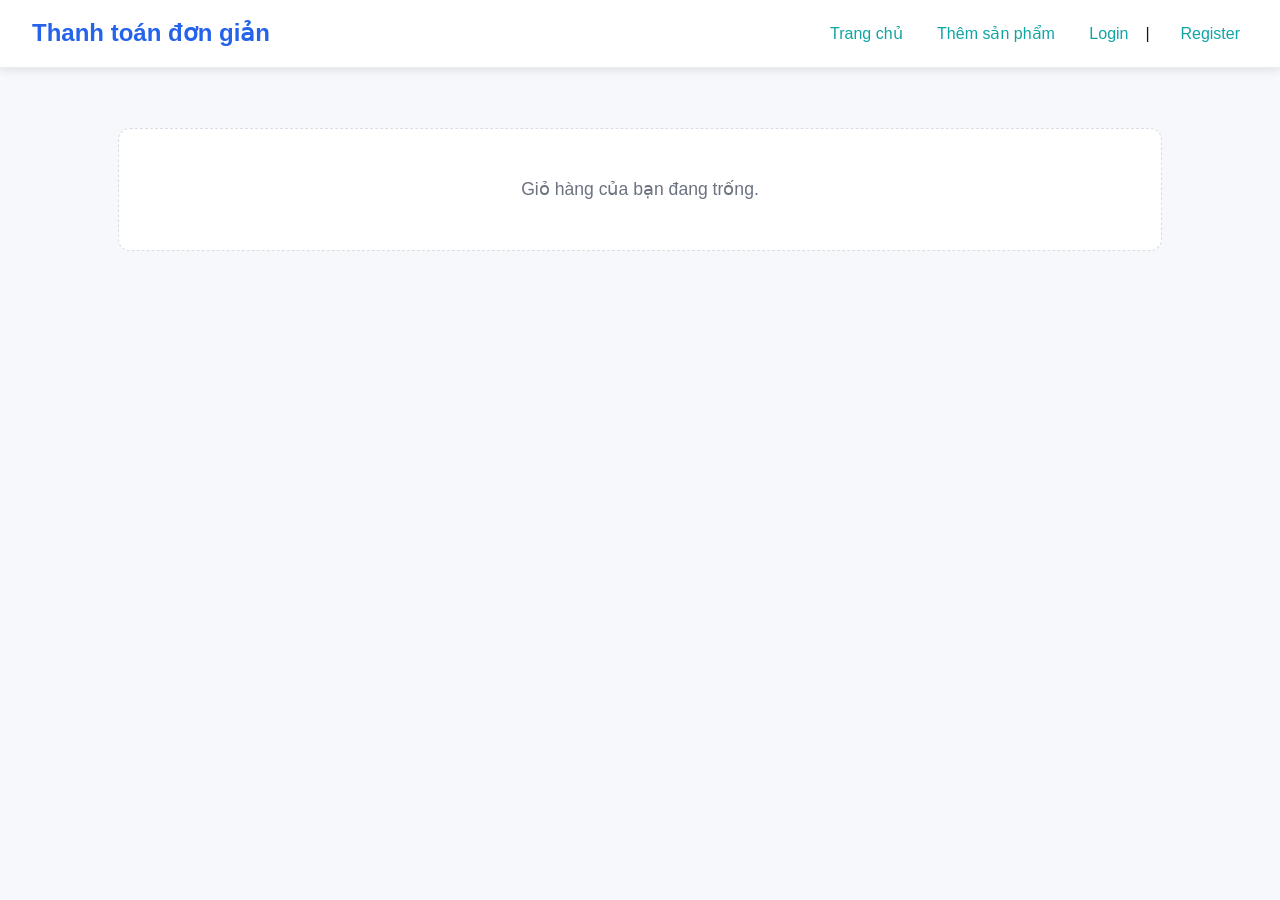
==== commit c8a25ab7: "Remove inline styles and link external stylesheet Removed inline styles from checkout.html and linke" ====
--- a/checkout.html
+++ b/checkout.html
@@ -5,317 +5,7 @@
     <meta name="viewport" content="width=device-width,initial-scale=1" />
     <title>Thanh toán đơn giản</title>
     <link rel="stylesheet" href="css/style.css" />
-    <style>
-      /* Reset và base styles */
-      * {
-        box-sizing: border-box;
-        margin: 0;
-        padding: 0;
-      }
-
-      body {
-        font-family:
-          -apple-system, BlinkMacSystemFont, "Segoe UI", Roboto, sans-serif;
-        line-height: 1.6;
-        color: #333;
-        background-color: #f8f9fa;
-      }
-
-      .site-header {
-        background: white;
-        padding: 1rem 2rem;
-        box-shadow: 0 2px 10px rgba(0, 0, 0, 0.1);
-        display: flex;
-        justify-content: space-between;
-        align-items: center;
-        margin-bottom: 2rem;
-      }
-
-      .site-header h1 {
-        font-size: 1.5rem;
-        color: #2563eb;
-      }
-
-      nav a {
-        margin-left: 1.5rem;
-        text-decoration: none;
-        color: #4b5563;
-        font-weight: 500;
-      }
-
-      nav a:hover {
-        color: #2563eb;
-      }
-
-      main {
-        max-width: 800px;
-        margin: 0 auto;
-        padding: 0 1.5rem 2rem;
-      }
-
-      /* Form container */
-      .checkout-form {
-        background: white;
-        padding: 2rem;
-        border-radius: 12px;
-        box-shadow: 0 4px 20px rgba(0, 0, 0, 0.08);
-      }
-
-      .checkout-form h2 {
-        color: #1f2937;
-        margin-bottom: 1.5rem;
-        padding-bottom: 0.75rem;
-        border-bottom: 2px solid #e5e7eb;
-        font-size: 1.5rem;
-      }
-
-      .form-section {
-        margin-bottom: 2rem;
-      }
-
-      .section-title {
-        display: flex;
-        align-items: center;
-        margin-bottom: 1.25rem;
-        color: #374151;
-        font-size: 1.1rem;
-        font-weight: 600;
-      }
-
-      .section-title svg {
-        margin-right: 0.75rem;
-        color: #2563eb;
-      }
-
-      /* Form groups */
-      .form-group {
-        margin-bottom: 1.5rem;
-      }
-
-      .form-group label {
-        display: block;
-        margin-bottom: 0.5rem;
-        font-weight: 500;
-        color: #4b5563;
-      }
-
-      .form-group input[type="text"],
-      .form-group input[type="email"],
-      .form-group input[type="tel"],
-      .form-group select,
-      .form-group textarea {
-        width: 100%;
-        padding: 0.875rem;
-        border: 1.5px solid #d1d5db;
-        border-radius: 8px;
-        font-size: 1rem;
-        transition: all 0.2s;
-        background: white;
-      }
-
-      .form-group input:focus,
-      .form-group select:focus,
-      .form-group textarea:focus {
-        outline: none;
-        border-color: #2563eb;
-        box-shadow: 0 0 0 3px rgba(37, 99, 235, 0.1);
-      }
-
-      .form-group input.error,
-      .form-group select.error,
-      .form-group textarea.error {
-        border-color: #dc2626;
-      }
-
-      .error-message {
-        color: #dc2626;
-        font-size: 0.875rem;
-        margin-top: 0.375rem;
-        display: none;
-      }
-
-      /* Radio button group */
-      .radio-group {
-        display: flex;
-        gap: 1.5rem;
-        flex-wrap: wrap;
-      }
-
-      .radio-option {
-        flex: 1;
-        min-width: 200px;
-      }
-
-      .radio-option input[type="radio"] {
-        display: none;
-      }
-
-      .radio-label {
-        display: block;
-        padding: 1.25rem;
-        border: 2px solid #e5e7eb;
-        border-radius: 8px;
-        cursor: pointer;
-        transition: all 0.2s;
-      }
-
-      .radio-label:hover {
-        border-color: #2563eb;
-        background: #f0f9ff;
-      }
-
-      .radio-label.selected {
-        border-color: #2563eb;
-        background: #eff6ff;
-      }
-
-      .radio-label .title {
-        font-weight: 600;
-        margin-bottom: 0.25rem;
-        color: #1f2937;
-      }
-
-      .radio-label .desc {
-        font-size: 0.9rem;
-        color: #6b7280;
-      }
-
-      /* Address cascade */
-      .address-cascade {
-        display: grid;
-        grid-template-columns: repeat(auto-fit, minmax(200px, 1fr));
-        gap: 1rem;
-        margin-bottom: 1rem;
-      }
-
-      /* Conditional shipping info */
-      .shipping-info {
-        padding: 1.5rem;
-        background: #f9fafb;
-        border-radius: 8px;
-        border: 1px solid #e5e7eb;
-        margin-top: 1rem;
-        animation: fadeIn 0.3s ease;
-      }
-
-      @keyframes fadeIn {
-        from {
-          opacity: 0;
-          transform: translateY(-10px);
-        }
-        to {
-          opacity: 1;
-          transform: translateY(0);
-        }
-      }
-
-      /* Order summary - SIMPLIFIED */
-      .order-summary-simple {
-        background: #f8fafc;
-        padding: 1.5rem;
-        border-radius: 8px;
-        margin-top: 2rem;
-        border: 1px solid #e2e8f0;
-      }
-
-      /* Layout: form + summary */
-      .checkout-layout {
-        display: flex;
-        gap: 1.5rem;
-        align-items: flex-start;
-        margin-top: 0.5rem;
-      }
-
-      .checkout-form {
-        flex: 2 1 0px;
-        margin-top: 0;
-      }
-
-      .order-summary-simple {
-        flex: 1 0 280px;
-        margin-top: 0;
-        position: sticky;
-        top: 1.25rem;
-        height: fit-content;
-      }
-
-      .summary-total {
-        display: flex;
-        justify-content: space-between;
-        align-items: center;
-        font-size: 1.25rem;
-        font-weight: 700;
-        color: #1f2937;
-      }
-
-      .summary-total .amount {
-        color: #2563eb;
-        font-size: 1.5rem;
-      }
-
-      /* Submit button */
-      .submit-btn {
-        width: 100%;
-        padding: 1rem;
-        background: #2563eb;
-        color: white;
-        border: none;
-        border-radius: 8px;
-        font-size: 1.125rem;
-        font-weight: 600;
-        cursor: pointer;
-        transition: background 0.2s;
-        margin-top: 2rem;
-      }
-
-      .submit-btn:hover {
-        background: #1d4ed8;
-      }
-
-      .submit-btn:disabled {
-        background: #9ca3af;
-        cursor: not-allowed;
-      }
-
-      /* Message */
-      #empty-msg {
-        text-align: center;
-        color: #6b7280;
-        font-size: 1.1rem;
-        padding: 3rem;
-        background: white;
-        border-radius: 12px;
-      }
-
-      /* Responsive */
-      @media (max-width: 640px) {
-        .site-header {
-          flex-direction: column;
-          gap: 1rem;
-          text-align: center;
-        }
-
-        nav a {
-          margin: 0 0.75rem;
-        }
-
-        .checkout-form {
-          padding: 1.5rem;
-        }
-
-        .address-cascade {
-          grid-template-columns: 1fr;
-        }
-
-        .radio-group {
-          flex-direction: column;
-        }
-
-        .radio-option {
-          min-width: 100%;
-        }
-      }
-    </style>
+    <link rel="stylesheet" href="css/pages.css" />
   </head>
   <body>
     <header class="site-header">
--- a/css/pages.css
+++ b/css/pages.css
@@ -0,0 +1,300 @@
+/* Styles moved from individual HTML pages (add-product.html, checkout.html) */
+
+/* --- add-product.html styles --- */
+/* CSS hiển thị lỗi */
+.error-msg {
+  color: red;
+  font-size: 0.85em;
+  margin-top: 4px;
+  display: none;
+}
+.input-error {
+  border: 1px solid red;
+  background-color: #fff0f0;
+}
+
+/* Làm mờ ô input khi bị Disabled */
+input:disabled,
+textarea:disabled {
+  background-color: #f0f0f0; /* Màu xám nhẹ */
+  cursor: not-allowed;
+  opacity: 0.7;
+}
+
+/* Hiệu ứng khi focus */
+input:focus,
+textarea:focus {
+  border-color: #007bff;
+  outline: none;
+  background-color: #fff;
+}
+
+button {
+  margin-top: 20px;
+  padding: 10px 20px;
+  cursor: pointer;
+}
+button:disabled {
+  background-color: #ccc;
+  cursor: not-allowed;
+}
+
+/* --- checkout.html styles --- */
+/* Reset và base styles */
+* {
+  box-sizing: border-box;
+  margin: 0;
+  padding: 0;
+}
+body.checkout-page {
+  font-family:
+    -apple-system, BlinkMacSystemFont, "Segoe UI", Roboto, sans-serif;
+  line-height: 1.6;
+  color: #333;
+  background-color: #f8f9fa;
+}
+
+.site-header {
+  background: white;
+  padding: 1rem 2rem;
+  box-shadow: 0 2px 10px rgba(0, 0, 0, 0.1);
+  display: flex;
+  justify-content: space-between;
+  align-items: center;
+  margin-bottom: 2rem;
+}
+.site-header h1 {
+  font-size: 1.5rem;
+  color: #2563eb;
+}
+nav a {
+  margin-left: 1.5rem;
+  text-decoration: none;
+  color: #4b5563;
+  font-weight: 500;
+}
+nav a:hover {
+  color: #2563eb;
+}
+main.checkout-main {
+  max-width: 800px;
+  margin: 0 auto;
+  padding: 0 1.5rem 2rem;
+}
+
+/* Form container */
+.checkout-form {
+  background: white;
+  padding: 2rem;
+  border-radius: 12px;
+  box-shadow: 0 4px 20px rgba(0, 0, 0, 0.08);
+}
+.checkout-form h2 {
+  color: #1f2937;
+  margin-bottom: 1.5rem;
+  padding-bottom: 0.75rem;
+  border-bottom: 2px solid #e5e7eb;
+  font-size: 1.5rem;
+}
+.form-section {
+  margin-bottom: 2rem;
+}
+.section-title {
+  display: flex;
+  align-items: center;
+  margin-bottom: 1.25rem;
+  color: #374151;
+  font-size: 1.1rem;
+  font-weight: 600;
+}
+.section-title svg {
+  margin-right: 0.75rem;
+  color: #2563eb;
+}
+.form-group {
+  margin-bottom: 1.5rem;
+}
+.form-group label {
+  display: block;
+  margin-bottom: 0.5rem;
+  font-weight: 500;
+  color: #4b5563;
+}
+.form-group input[type="text"],
+.form-group input[type="email"],
+.form-group input[type="tel"],
+.form-group select,
+.form-group textarea {
+  width: 100%;
+  padding: 0.875rem;
+  border: 1.5px solid #d1d5db;
+  border-radius: 8px;
+  font-size: 1rem;
+  transition: all 0.2s;
+  background: white;
+}
+.form-group input:focus,
+.form-group select:focus,
+.form-group textarea:focus {
+  outline: none;
+  border-color: #2563eb;
+  box-shadow: 0 0 0 3px rgba(37, 99, 235, 0.1);
+}
+.form-group input.error,
+.form-group select.error,
+.form-group textarea.error {
+  border-color: #dc2626;
+}
+.error-message {
+  color: #dc2626;
+  font-size: 0.875rem;
+  margin-top: 0.375rem;
+  display: none;
+}
+.radio-group {
+  display: flex;
+  gap: 1.5rem;
+  flex-wrap: wrap;
+}
+.radio-option {
+  flex: 1;
+  min-width: 200px;
+}
+.radio-option input[type="radio"] {
+  display: none;
+}
+.radio-label {
+  display: block;
+  padding: 1.25rem;
+  border: 2px solid #e5e7eb;
+  border-radius: 8px;
+  cursor: pointer;
+  transition: all 0.2s;
+}
+.radio-label:hover {
+  border-color: #2563eb;
+  background: #f0f9ff;
+}
+.radio-label.selected {
+  border-color: #2563eb;
+  background: #eff6ff;
+}
+.radio-label .title {
+  font-weight: 600;
+  margin-bottom: 0.25rem;
+  color: #1f2937;
+}
+.radio-label .desc {
+  font-size: 0.9rem;
+  color: #6b7280;
+}
+.address-cascade {
+  display: grid;
+  grid-template-columns: repeat(auto-fit, minmax(200px, 1fr));
+  gap: 1rem;
+  margin-bottom: 1rem;
+}
+.shipping-info {
+  padding: 1.5rem;
+  background: #f9fafb;
+  border-radius: 8px;
+  border: 1px solid #e5e7eb;
+  margin-top: 1rem;
+  animation: fadeIn 0.3s ease;
+}
+@keyframes fadeIn {
+  from {
+    opacity: 0;
+    transform: translateY(-10px);
+  }
+  to {
+    opacity: 1;
+    transform: translateY(0);
+  }
+}
+.order-summary-simple {
+  background: #f8fafc;
+  padding: 1.5rem;
+  border-radius: 8px;
+  margin-top: 2rem;
+  border: 1px solid #e2e8f0;
+}
+.checkout-layout {
+  display: flex;
+  gap: 1.5rem;
+  align-items: flex-start;
+  margin-top: 0.5rem;
+}
+.checkout-form {
+  flex: 2 1 0px;
+  margin-top: 0;
+}
+.order-summary-simple {
+  flex: 1 0 280px;
+  margin-top: 0;
+  position: sticky;
+  top: 1.25rem;
+  height: fit-content;
+}
+.summary-total {
+  display: flex;
+  justify-content: space-between;
+  align-items: center;
+  font-size: 1.25rem;
+  font-weight: 700;
+  color: #1f2937;
+}
+.summary-total .amount {
+  color: #2563eb;
+  font-size: 1.5rem;
+}
+.submit-btn {
+  width: 100%;
+  padding: 1rem;
+  background: #2563eb;
+  color: white;
+  border: none;
+  border-radius: 8px;
+  font-size: 1.125rem;
+  font-weight: 600;
+  cursor: pointer;
+  transition: background 0.2s;
+  margin-top: 2rem;
+}
+.submit-btn:hover {
+  background: #1d4ed8;
+}
+.submit-btn:disabled {
+  background: #9ca3af;
+  cursor: not-allowed;
+}
+#empty-msg {
+  text-align: center;
+  color: #6b7280;
+  font-size: 1.1rem;
+  padding: 3rem;
+  background: white;
+  border-radius: 12px;
+}
+@media (max-width: 640px) {
+  .site-header {
+    flex-direction: column;
+    gap: 1rem;
+    text-align: center;
+  }
+  nav a {
+    margin: 0 0.75rem;
+  }
+  .checkout-form {
+    padding: 1.5rem;
+  }
+  .address-cascade {
+    grid-template-columns: 1fr;
+  }
+  .radio-group {
+    flex-direction: column;
+  }
+  .radio-option {
+    min-width: 100%;
+  }
+}
